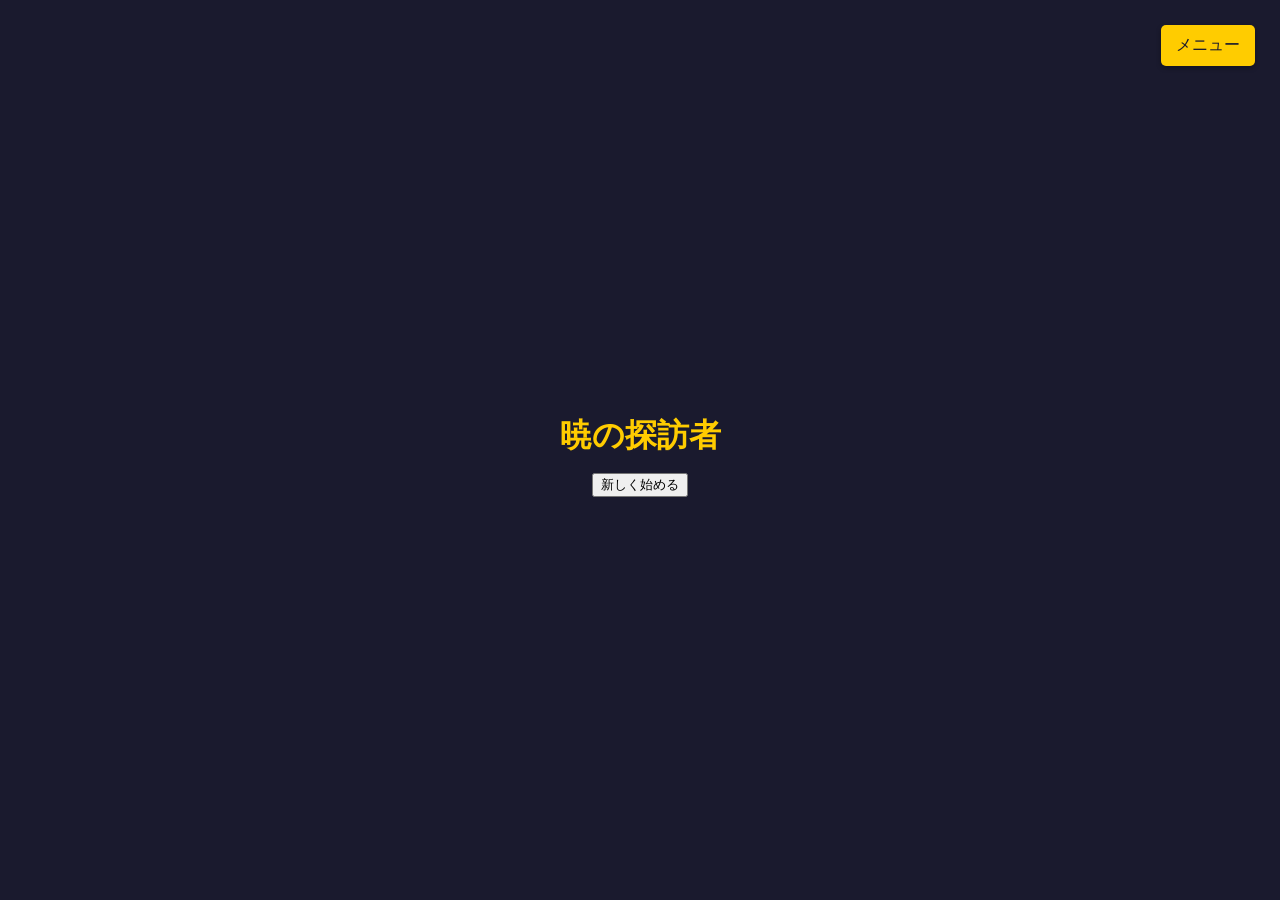
==== debug.html @ acf51908 "init" ====
<!DOCTYPE html>
<html lang="ja">
<head>
    <meta charset="UTF-8">
    <meta name="viewport" content="width=device-width, initial-scale=1.0">
    <title>暁の探訪者</title>
    <link href="https://fonts.googleapis.com/css2?family=Noto+Sans+JP:wght@400;700&display=swap" rel="stylesheet">
    <style>/* style.css */

body {
    font-family: 'Arial', sans-serif;
    background-color: #1a1a2e; /* ダークネイビー */
    color: #e0e0e0; /* 明るいグレー */
    margin: 0;
    display: flex;
    justify-content: center;
    align-items: center;
    min-height: 100vh;
    position: relative;
}

.game-container {
    background-color: #0f0f1a; /* さらに暗いネイビー */
    border: 2px solid #ffcc00; /* ゴールド */
    border-radius: 10px;
    box-shadow: 0 0 20px rgba(255, 204, 0, 0.5); /* ゴールドの光 */
    padding: 20px;
    width: 90%;
    max-width: 800px;
    text-align: center;
    position: relative;
    z-index: 1;
}

h1, h2, h3 {
    color: #ffcc00; /* ゴールド */
    margin-bottom: 15px;
}

p {
    line-height: 1.6;
    margin-bottom: 10px;
}

.button {
    background-color: #ffcc00; /* ゴールド */
    color: #1a1a2e; /* ダークネイビー */
    border: none;
    padding: 10px 20px;
    margin: 5px;
    border-radius: 5px;
    cursor: pointer;
    font-size: 1em;
    transition: background-color 0.3s ease, color 0.3s ease;
}

.button:hover:not(:disabled) {
    background-color: #e6b800; /* 少し暗いゴールド */
}

.button:disabled {
    background-color: #555;
    color: #bbb;
    cursor: not-allowed;
}

input[type="text"],
input[type="number"],
select {
    background-color: #333;
    color: #e0e0e0;
    border: 1px solid #ffcc00;
    padding: 8px;
    margin: 5px;
    border-radius: 4px;
    width: calc(100% - 20px);
    box-sizing: border-box;
}

input[type="number"]::-webkit-inner-spin-button,
input[type="number"]::-webkit-outer-spin-button {
    -webkit-appearance: none;
    margin: 0;
}

input[type="number"] {
    -moz-appearance: textfield;
}

.hidden {
    display: none !important;
}

.game-screen {
    animation: fadeIn 1s ease-in-out;
}

@keyframes fadeIn {
    from { opacity: 0; }
    to { opacity: 1; }
}

/* Title Screen */
#title-screen button {
    display: block;
    width: 60%;
    margin: 10px auto;
}

/* Character Creation Screen */
.allocation-controls {
    display: flex;
    flex-wrap: wrap;
    justify-content: center;
    gap: 10px;
    margin-bottom: 20px;
}

.allocation-item {
    background-color: #2a2a4a;
    border: 1px solid #ffcc00;
    border-radius: 8px;
    padding: 10px;
    width: calc(50% - 20px); /* 2列表示 */
    box-sizing: border-box;
    text-align: left;
}

.allocation-item label {
    display: block;
    margin-bottom: 5px;
    color: #ffcc00;
}

.allocation-item input[type="number"] {
    width: 100%;
}

#remaining-points-container {
    background-color: #2a2a4a;
    border: 1px solid #ffcc00;
    border-radius: 8px;
    padding: 10px;
    margin-top: 15px;
    display: inline-block;
}

#strong-new-game-stats-display {
    background-color: #2a2a4a;
    border: 1px solid #ffcc00;
    border-radius: 8px;
    padding: 15px;
    margin-top: 20px;
    text-align: left;
}

#strong-new-game-stats-display p {
    margin: 5px 0;
}

/* Main Game Screen */
.player-status, .enemy-status {
    background-color: #2a2a4a;
    border: 1px solid #ffcc00;
    border-radius: 8px;
    padding: 10px;
    margin-bottom: 15px;
    text-align: left;
}

.player-status-grid, .enemy-status-grid {
    display: grid;
    grid-template-columns: repeat(auto-fit, minmax(120px, 1fr));
    gap: 10px;
}

.player-status-grid p, .enemy-status-grid p {
    margin: 0;
}

.hp-bar-container {
    background-color: #555;
    border: 1px solid #ffcc00;
    border-radius: 5px;
    height: 20px;
    margin-top: 5px;
    overflow: hidden;
}

.hp-bar-fill {
    height: 100%;
    width: 100%; /* 初期値 */
    background-color: #28a745; /* 緑 */
    transition: width 0.5s ease-in-out;
    display: flex;
    align-items: center;
    justify-content: center;
    color: white;
    font-weight: bold;
    font-size: 0.8em;
}

.hp-bar-fill.low-hp {
    background-color: #dc3545; /* 赤 */
}

#game-message {
    background-color: #0f0f1a;
    border: 1px solid #ffcc00;
    border-radius: 8px;
    padding: 15px;
    min-height: 150px;
    max-height: 300px; /* メッセージエリアの最大高さを設定 */
    overflow-y: auto; /* メッセージが多い場合にスクロール */
    text-align: left;
    margin-bottom: 15px;
    color: #e0e0e0;
}

#game-message p {
    margin: 0 0 5px 0;
}

.game-controls {
    display: flex;
    justify-content: center;
    gap: 10px;
    margin-top: 20px;
}

.choice-button {
    background-color: #4a4a6a; /* 少し明るいネイビー */
    color: #ffcc00;
    border: 1px solid #ffcc00;
    padding: 10px 15px;
    margin: 5px;
    border-radius: 5px;
    cursor: pointer;
    font-size: 0.9em;
    transition: background-color 0.3s ease;
    flex-grow: 1; /* ボタンが均等に広がるように */
    max-width: 48%; /* 2列表示 */
}

.choice-button:hover:not(:disabled) {
    background-color: #6a6a8a;
}

.choice-button.disabled-choice {
    background-color: #333;
    color: #888;
    border-color: #888;
    cursor: not-allowed;
}

#choices-container {
    display: flex;
    flex-wrap: wrap;
    justify-content: center;
    gap: 10px;
    margin-top: 15px;
}

/* Debug Panel */
.debug-panel {
    position: fixed;
    bottom: 0;
    right: 0;
    width: 300px;
    background-color: #0f0f1a;
    border: 1px solid #ffcc00;
    border-bottom: none;
    border-top-left-radius: 10px;
    border-top-right-radius: 10px;
    z-index: 1000;
    box-shadow: 0 -5px 15px rgba(255, 204, 0, 0.3);
}

.debug-panel-header {
    background-color: #ffcc00;
    color: #1a1a2e;
    padding: 10px 15px;
    cursor: pointer;
    display: flex;
    justify-content: space-between;
    align-items: center;
    font-weight: bold;
    border-top-left-radius: 8px;
    border-top-right-radius: 8px;
}

.debug-toggle-icon {
    transition: transform 0.3s ease;
}

.debug-toggle-icon.open {
    transform: rotate(180deg);
}

.debug-panel-content {
    padding: 15px;
    max-height: 400px;
    overflow-y: auto;
}

.debug-panel-content h3 {
    color: #ffcc00;
    margin-top: 10px;
    margin-bottom: 10px;
    font-size: 1.1em;
}

.debug-controls {
    display: flex;
    flex-wrap: wrap;
    gap: 5px;
    margin-bottom: 10px;
}

.debug-controls select,
.debug-controls button {
    flex: 1;
    min-width: 100px;
}

/* Menu Button */
#menu-button {
    position: fixed;
    top: 20px;
    right: 20px;
    background-color: #ffcc00;
    color: #1a1a2e;
    border: none;
    padding: 10px 15px;
    border-radius: 5px;
    cursor: pointer;
    font-size: 1em;
    z-index: 100; /* 他の要素より手前に */
    box-shadow: 0 2px 5px rgba(0, 0, 0, 0.3);
}

/* Modal Styles */
.modal {
    position: fixed;
    z-index: 200; /* Debug Panelより手前に */
    left: 0;
    top: 0;
    width: 100%;
    height: 100%;
    background-color: rgba(0, 0, 0, 0.7); /* 半透明の黒い背景 */
    display: flex;
    justify-content: center;
    align-items: center;
    animation: fadeIn 0.3s ease-out;
}

.modal-content {
    background-color: #0f0f1a;
    border: 2px solid #ffcc00;
    border-radius: 10px;
    box-shadow: 0 0 25px rgba(255, 204, 0, 0.7);
    width: 90%;
    max-width: 700px;
    animation: slideIn 0.3s ease-out;
    display: flex;
    flex-direction: column;
    max-height: 90vh; /* モーダルの最大高さを設定 */
}

@keyframes slideIn {
    from { transform: translateY(-50px); opacity: 0; }
    to { transform: translateY(0); opacity: 1; }
}

.modal-header {
    display: flex;
    justify-content: space-between;
    align-items: center;
    padding: 15px 20px;
    border-bottom: 1px solid #ffcc00;
    background-color: #1a1a2e;
}

.modal-header h2 {
    margin: 0;
    color: #ffcc00;
}

.close-button {
    color: #ffcc00;
    font-size: 2em;
    font-weight: bold;
    cursor: pointer;
    transition: color 0.3s ease;
}

.close-button:hover,
.close-button:focus {
    color: #e6b800;
    text-decoration: none;
}

.modal-tabs {
    display: flex;
    justify-content: center;
    border-bottom: 1px solid #ffcc00;
    background-color: #2a2a4a;
}

.tab-button {
    background-color: transparent;
    color: #e0e0e0;
    border: none;
    padding: 12px 20px;
    cursor: pointer;
    font-size: 1.1em;
    transition: color 0.3s ease, background-color 0.3s ease;
}

.tab-button:hover:not(.active) {
    color: #ffcc00;
    background-color: #3a3a5a;
}

.tab-button.active {
    color: #ffcc00;
    background-color: #1a1a2e;
    border-bottom: 3px solid #ffcc00;
    font-weight: bold;
}

.modal-body {
    padding: 20px;
    flex-grow: 1; /* 残りのスペースを埋める */
    overflow-y: auto; /* タブコンテンツが長い場合にスクロール */
}

.tab-content {
    animation: fadeIn 0.5s ease-in-out;
}

/* Status Tab */
.player-stats-display {
    display: grid;
    grid-template-columns: 1fr 1fr; /* 2列 */
    gap: 10px 20px;
    text-align: left;
}

.player-stats-display p {
    margin: 0;
    padding: 5px 0;
    border-bottom: 1px dashed #4a4a6a;
}

.player-stats-display p:last-child,
.player-stats-display p:nth-last-child(2) { /* 最後の2つの要素のボーダーをなくす */
    border-bottom: none;
}

.player-stats-display span {
    color: #ffcc00;
    font-weight: bold;
}

/* Items Tab & Equipment Tab */
.item-grid, .equipment-slots {
    display: grid;
    grid-template-columns: repeat(auto-fill, minmax(150px, 1fr)); /* 応答性の高いグリッド */
    gap: 15px;
}

.item-card, .equipment-slot {
    background-color: #2a2a4a;
    border: 1px solid #ffcc00;
    border-radius: 8px;
    padding: 10px;
    text-align: center;
    display: flex;
    flex-direction: column;
    justify-content: space-between;
    min-height: 120px;
}

.item-card h4, .equipment-slot h4 {
    color: #ffcc00;
    margin-top: 0;
    margin-bottom: 5px;
}

.item-card p, .equipment-slot p {
    font-size: 0.9em;
    margin-bottom: 5px;
    flex-grow: 1;
}

.item-card .button, .equipment-slot .button {
    width: 80%;
    margin: 5px auto 0;
    padding: 8px 10px;
    font-size: 0.9em;
}

/* Item Discard Modal Specific Styles */
#discard-item-modal .item-card {
    cursor: pointer;
    transition: background-color 0.2s ease;
}

#discard-item-modal .item-card.selected {
    background-color: #4a4a6a; /* 選択されたアイテムの背景色 */
    border-color: #e6b800;
}

#discard-item-modal .modal-body .button {
    margin-top: 20px;
    width: auto;
    padding: 10px 30px;
}

/* Responsive adjustments */
@media (max-width: 600px) {
    .game-container {
        padding: 15px;
    }

    .allocation-item {
        width: 100%; /* 小画面では1列 */
    }

    .choice-button {
        max-width: 100%; /* 小画面では1列 */
    }

    .player-stats-display {
        grid-template-columns: 1fr; /* 小画面では1列 */
    }

    .item-grid, .equipment-slots {
        grid-template-columns: repeat(auto-fill, minmax(120px, 1fr));
    }

    .modal-content {
        width: 95%;
    }
}
</style>
</head>
<body>
<div id="game-container">
    <!-- Title Screen -->
    <div id="title-screen" class="game-screen active">
        <h1>暁の探訪者</h1>
        <button id="new-game-button">新しく始める</button>
        <button id="load-game-button" class="hidden">続きから</button>
        <button id="strong-new-game-button" class="hidden">強くてニューゲーム</button>
    </div>

    <!-- Character Creation Screen -->
    <div id="character-creation-screen" class="game-screen hidden">
        <h2>キャラクター作成</h2>
        <div class="input-group">
            <label for="player-name">キャラクター名:</label>
            <input type="text" id="player-name" value="名もなき探訪者">
        </div>
        <div class="input-group">
            <label>能力値配分 (残りポイント: <span id="remaining-points">34</span>)</label>
            <div class="stat-allocation">
                <label>HP (1pt = +2HP):</label>
                <input type="number" id="hp-allocation" min="5" value="10">
                <span id="display-hp">HP: 20</span>
            </div>
            <div class="stat-allocation">
                <label>攻撃力 (1pt = +1ATK):</label>
                <input type="number" id="attack-allocation" min="3" value="10">
                <span id="display-attack">攻撃力: 10</span>
            </div>
            <div class="stat-allocation">
                <label>速度 (1pt = +1SPD):</label>
                <input type="number" id="speed-allocation" min="3" value="5">
                <span id="display-speed">速度: 5</span>
            </div>
            <div class="stat-allocation">
                <label>知能 (1pt = +1INT):</label>
                <input type="number" id="intel-allocation" min="3" value="3">
                <span id="display-intel">知能: 3</span>
            </div>
            <div class="stat-allocation">
                <label>器用 (1pt = +1DEX):</label>
                <input type="number" id="dex-allocation" min="3" value="3">
                <span id="display-dex">器用: 3</span>
            </div>
            <div class="stat-allocation">
                <label>体格 (1pt = +1SIZ):</label>
                <input type="number" id="size-allocation" min="3" value="3">
                <span id="display-size">体格: 3</span>
            </div>
        </div>

        <!-- 強くてニューゲーム時の表示 (追加) -->
        <div id="strong-new-game-stats-display" class="input-group hidden">
            <h3>引き継ぎ能力値</h3>
            <p>HP: <span id="strong-new-game-hp">0</span></p>
            <p>攻撃力: <span id="strong-new-game-attack">0</span></p>
            <p>アーマー: <span id="strong-new-game-armor">0</span></p>
            <p>速度: <span id="strong-new-game-speed">0</span></p>
            <p>知能: <span id="strong-new-game-intel">0</span></p>
            <p>器用: <span id="strong-new-game-dex">0</span></p>
            <p>体格: <span id="strong-new-game-size">0</span></p>
        </div>
        <button id="start-adventure-button">冒険を始める</button>
    </div>

    <!-- Main Game Screen -->
    <div id="main-game-screen" class="game-screen hidden">
        <div class="player-status">
            <p>名前: <span id="player-display-name"></span></p>
            <div class="hp-bar-container">
                <div class="hp-bar-fill"><span id="player-hp-text"></span></div>
            </div>
        </div>

        <!-- 敵ステータス表示エリア -->
        <div id="enemy-status-area" class="enemy-status hidden">
            <p>敵: <span id="enemy-display-name"></span></p>
            <div class="hp-bar-container">
                <div class="hp-bar-fill enemy-hp-bar-fill"><span id="enemy-hp-text"></span></div>
            </div>
        </div>

        <div id="game-message" class="game-message"></div>

        <div id="choices-container" class="choices-container hidden"></div>

        <div class="game-controls">
            <button id="advance-button" class="button">進む</button>
            <button id="attack-button" class="button hidden">攻撃</button>
            <button id="surrender-button" class="button hidden">降参</button>
        </div>
    </div>

    <!-- Menu Button -->
    <button id="menu-button" class="button">メニュー</button>

    <div id="game-over-screen" class="game-screen hidden">
        <h2>ゲームオーバー</h2>
        <p>あなたの冒険はここで終わった...</p>
        <button id="back-to-title-from-gameover">タイトルへ戻る</button>
    </div>

    <!-- Clear Screen -->
    <div id="clear-screen" class="game-screen hidden">
        <h1>ゲームクリア！</h1>
        <p>あなたは世界の真実を解き明かし、新たな夜明けを迎えました！</p>
        <button id="back-to-title-from-clear" class="button">タイトルに戻る</button>
    </div>

    <!-- Menu Modal -->
    <div id="menu-modal" class="modal hidden">
        <div class="modal-content">
            <div class="modal-header">
                <h2>メニュー</h2>
                <span class="close-button">&times;</span>
            </div>
            <div class="modal-tabs">
                <button class="tab-button active" data-tab="status">ステータス</button>
                <button class="tab-button" data-tab="items">アイテム</button>
                <button class="tab-button" data-tab="equipment">装備</button>
            </div>
            <div class="modal-body">
                <div id="status-tab" class="tab-content active">
                    <!-- ステータス表示エリア -->
                    <div class="player-stats-display">
                        <p>名前: <span id="modal-player-name"></span></p>
                        <p>HP: <span id="modal-player-hp"></span>/<span id="modal-player-max-hp"></span></p>
                        <p>攻撃力: <span id="modal-player-attack"></span></p>
                        <p>防御力: <span id="modal-player-armor"></span></p>
                        <p>速度: <span id="modal-player-speed"></span></p>
                        <p>知能: <span id="modal-player-intel"></span></p>
                        <p>器用: <span id="modal-player-dex"></span></p>
                        <p>体格: <span id="modal-player-size"></span></p>
                        <p>所持金: <span id="modal-player-money"></span>G</p>
                    </div>
                </div>
                <div id="items-tab" class="tab-content hidden">
                    <!-- アイテム表示エリア -->
                    <div class="item-grid">
                        <!-- アイテムはここに動的に追加される -->
                    </div>
                </div>
                <div id="equipment-tab" class="tab-content hidden">
                    <!-- 装備表示エリア -->
                    <div class="equipment-slots">
                        <!-- 装備はここに動的に追加される -->
                    </div>
                </div>
            </div>
        </div>
    </div>

    <!-- Item Discard Modal -->
    <div id="discard-item-modal" class="modal hidden">
        <div class="modal-content">
            <div class="modal-header">
                <h2>アイテムを捨てる</h2>
                <span class="close-button discard-close-button">&times;</span>
            </div>
            <div class="modal-body">
                <p>新しいアイテムを取得するために、どれか一つアイテムを捨ててください。</p>
                <div id="discard-item-list" class="item-grid">
                    <!-- 捨てるアイテムリストはここに動的に追加される -->
                </div>
                <button id="discard-selected-item-button" class="button" disabled>選択したアイテムを捨てる</button>
            </div>
        </div>
    </div>

    <!-- Debug Panel -->
    <div id="debug-panel" class="debug-panel hidden">
        <div class="debug-panel-header" id="debug-panel-toggle">
            <span>デバッグパネル</span>
            <span class="debug-toggle-icon" id="debug-toggle-icon">▼</span>
        </div>
        <div id="debug-panel-content" class="debug-panel-content hidden">
            <h3>イベント強制実行</h3>
            <div class="debug-controls">
                <select id="debug-event-category-select"></select>
                <select id="debug-event-index-select"></select>
                <button id="debug-trigger-event" class="button">イベント実行</button>
            </div>
            <h3>戦闘強制開始</h3>
            <div class="debug-controls">
                <select id="debug-enemy-select"></select>
                <button id="debug-start-combat" class="button">戦闘開始</button>
            </div>
            <h3>アイテム取得</h3>
            <div class="debug-controls">
                <select id="debug-item-select"></select>
                <button id="debug-acquire-item-button" class="button">アイテム取得</button>
            </div>
        </div>
    </div>
</div>

<script>// save.js
// localStorage セーブ・ロード処理

/**
 * ゲームデータをlocalStorageに保存する
 * @param {object} player - プレイヤーデータオブジェクト
 */
function saveGame(player) {
    const data = {
        player: player,
        timestamp: new Date().toISOString(),
        version: "1.0"
    };
    localStorage.setItem("akatsuki_save", JSON.stringify(data));
    console.log("Game saved:", data);
}

/**
 * localStorageからゲームデータをロードする
 * @returns {object|null} ロードされたゲームデータ、またはデータがない場合はnull
 */
function loadGame() {
    const raw = localStorage.getItem("akatsuki_save");
    if (!raw) {
        console.log("No save data found.");
        return null;
    }
    try {
        const data = JSON.parse(raw);
        // セーブデータバージョン確認
        if (data.version !== "1.0") {
            console.warn("Save data version mismatch. Ignoring old save data.");
            return null;
        }
        console.log("Game loaded:", data);
        return data;
    } catch (e) {
        console.error("Failed to parse save data:", e);
        return null;
    }
}

/**
 * localStorageからセーブデータを削除する
 */
function deleteSaveData() {
    localStorage.removeItem("akatsuki_save");
    console.log("Save data deleted.");
}
</script>
<script>// items.js
// アイテムデータ定義

/**
 * @typedef {object} Effect
 * @property {string} type - 効果のタイプ (例: "heal", "stat_change")
 * @property {number} [value] - 効果量（固定値の場合）
 * @property {string} [stat] - 変更するステータス名（stat_changeの場合）
 * @property {number} [min] - 効果量の最小値（ランダム値の場合）
 * @property {number} [max] - 効果量の最大値（ランダム値の場合）
 * @property {number} [rate] - 割合（rate_referenceと併用）
 * @property {string} [rate_reference] - 割合の参照元ステータス（rateと併用）
 * @property {string} [text] - 効果メッセージ（個別のメッセージが必要な場合）
 */

/**
 * @typedef {object} Item
 * @property {string} id - アイテムID
 * @property {string} name - アイテム名
 * @property {string} description - アイテム説明文
 * @property {"consumable" | "equipment"} category - アイテムカテゴリ
 * @property {number} price - 価格
 * @property {Effect[] | null} effects - 使用効果配列（消費アイテム用）
 * @property {number} uses - 使用可能回数（消費アイテム。装備は0）
 * @property {object | null} stat_modifier - 増減ステータス（例: { attack: +5, armor: +2 }）
 * @property {"weapon" | "armor" | "shield" | "accessory" | null} equip_type - 装備種別
 */

/**
 * @type {Item[]}
 */
const ITEMS = [
    // 消費アイテム
    {
        id: "potion_of_decay",
        name: "朽ちた回復薬",
        description: "古びた瓶に入った、不気味な色合いの薬。飲むとわずかに活力が戻る。",
        category: "consumable",
        price: 50,
        effects: [
            { type: "heal", value: 10, text: "朽ちた回復薬を飲んだ。10 HP回復した！" }
        ],
        uses: 1,
        stat_modifier: null,
        equip_type: null
    },
    {
        id: "elixir_of_shadow",
        name: "影の秘薬",
        description: "闇の奥底から抽出された、禍々しい輝きを放つ秘薬。一時的に力が漲る。",
        category: "consumable",
        price: 100,
        effects: [
            { type: "stat_change", stat: "attack", value: 5, text: "影の秘薬を飲んだ。攻撃力が5上昇した！" }
        ],
        uses: 1,
        stat_modifier: null,
        equip_type: null
    },
    {
        id: "scroll_of_oblivion",
        name: "忘却の巻物",
        description: "古の呪文が記された巻物。使用すると、過去の記憶が薄れる代わりに精神が研ぎ澄まされる。",
        category: "consumable",
        price: 75,
        effects: [
            { type: "stat_change", stat: "intel", value: 3, text: "忘却の巻物を使った。知能が3上昇した！" }
        ],
        uses: 1,
        stat_modifier: null,
        equip_type: null
    },
    // 装備アイテム
    {
        id: "cursed_dagger",
        name: "呪われた短剣",
        description: "血に塗れた刃を持つ短剣。装備すると攻撃力が増すが、常に微かな悪寒がつきまとう。",
        category: "equipment",
        price: 150,
        effects: null,
        uses: 0,
        stat_modifier: { attack: 5 },
        equip_type: "weapon"
    },
    {
        id: "chainmail_of_the_undead",
        name: "亡者の鎖帷子",
        description: "死者の骨と錆びた鎖で編まれた鎖帷子。身につけると防御力が増すが、重く動きを鈍らせる。",
        category: "equipment",
        price: 200,
        effects: null,
        uses: 0,
        stat_modifier: { armor: 3, speed: -1 }, // 防御力+3、速度-1
        equip_type: "armor"
    },
    {
        id: "ring_of_the_ancients",
        name: "古き者の指輪",
        description: "古代の魔術師が身につけていたとされる指輪。知性を高める力がある。",
        category: "equipment",
        price: 120,
        effects: null,
        uses: 0,
        stat_modifier: { intel: 2 },
        equip_type: "accessory"
    }
];

// グローバルスコープにITEMSを公開
window.ITEMS = ITEMS;</script>
<script>// events.js
// イベントデータ配列（100マス分）

/**
 * @typedef {object} Enemy
 * @property {string} name
 * @property {number} hp
 * @property {number} attack
 * @property {string} description
 * @property {boolean} isBoss
 * @property {number} armor
 * @property {number} speed
 * @property {number} intel
 * @property {number} dex
 * @property {number} size
 * @property {number} money // 撃破時にプレイヤーが獲得するお金
 */

/**
 * heal、damage、stat_changeイベントは効果量の指定として次のいずれかを実装すること
 * value=固定値
 * min, max=ランダム値
 * rate,rate_reference=能力の割合値
 * @typedef {object} Effect
 * @property {string} type - "heal" | "damage" | "stat_change" | "acquire_item"
 * @property {number} value
 * @property {number} min
 * @property {number} max
 * @property {number} rate
 * @property {string} rate_reference - "maxHp" | "hp" | "attack" | "armor" | "speed" | "intel" | "dex" | "size"
 * @property {string} item_id
 */

/**
 * @typedef {object} EventCell
 * @property {number} id
 * @property {string} type - "normal" | "benefit" | "danger" | "milestone" | "boss"
 * @property {string} title
 * @property {string} text
 * @property {array<Effect> | null} effects
 * @property {Enemy | null} enemy
 * @property {boolean} isMilestone
 * @property {Array<Choice> | null} choices // 選択肢
 */

/**
 * @typedef {object} Choice // 選択肢の型定義
 * @property {string} text
 * @property {string} outcomeText
 * @property {array<Effect> | null} effects
 * @property {Enemy | null} enemy
 * @property {next | null} next
 */

window.NORMAL_EVENTS = [
    {
        title: "静かな森",
        text: "木々の間を縫うように進む。鳥のさえずりが聞こえるが、他には何も起こらない。ただ静寂がそこにあるだけだ。",
        choices: [
            {
                text: "森の奥を探索する",
                outcomeText: "森の奥深くへと足を踏み入れた。小さな薬草を見つけ、体力が少し回復した。",
                effects: [{ type: "heal", value: 5 }],
                enemy: null,
                next: null
            },
            {
                text: "大地を踏みしめる",
                outcomeText: "巨体を生かして力いっぱい大地を踏みしめた。周囲の期から見慣れない果実が落ちてきた。あなたはそれを口にした。",
                condition: { stat: "size", operator: "gte", value: 10 },
                effects: [{ type: "stat_change", value: 2, stat: "armor", text: "あなたの体は硬くなった。" }],
                enemy: null,
                next: null
            },
            {
                text: "来た道を戻る",
                outcomeText: "来た道を慎重に戻った。特に何も起こらなかった。",
                effects: null,
                enemy: null,
                next: null
            }
        ]
    },
    { title: "古びた道", text: "苔むした石畳の道が続く。かつて多くの者が行き交ったであろう痕跡が、今はただ静かに横たわっている。" },
    { title: "風の囁き", text: "どこからともなく風が吹き抜け、耳元で何かを囁くように通り過ぎていく。その声は、遠い過去の記憶を呼び覚ますようだ。" },
    { title: "薄暗い洞窟", text: "入り口は狭いが、奥へと続く洞窟を見つけた。中を覗き込むが、暗闇が全てを覆い隠している。" },
    { title: "朽ちた標識", text: "道端に朽ちた木製の標識が立っている。文字は風化して読めないが、かつては旅人を導いたのだろう。" },
    { title: "霧の谷", text: "深い霧が立ち込める谷に差し掛かった。視界は悪く、足元を慎重に進む必要がある。何が潜んでいるか分からない。" },
    { title: "忘れられた泉", text: "ひっそりと湧き出る泉を見つけた。水面は静かで、周囲の景色を鏡のように映し出している。誰も訪れない場所のようだ。" },
    { title: "奇妙な足跡", text: "地面に奇妙な足跡が残されている。獣のものとも、人のものとも違う。未知の存在がこの地を歩いたのだろうか。" },
    { title: "沈黙の遺跡", text: "草木に覆われた古代の遺跡が姿を現す。かつての繁栄を物語るかのように、巨大な石柱が空を突いている。" },
    { title: "遠い雷鳴", text: "遠くの空で雷鳴が轟く。しかし、雨の気配はなく、ただ音が響くだけだ。不穏な予感がする。" },
    {
        title: "謎の祭壇",
        text: "古びた祭壇を見つけた。何かの儀式に使われたようだが、今は静かに佇んでいる。触れてみるか？",
        choices: [
            {
                text: "祭壇に触れる",
                outcomeText: "祭壇に触れると、不思議な力が体に流れ込んできた。",
                effects: [{
                    type: "dice_check",
                    success_threshold: 4, // 4以上で成功
                    success_effect: { type: "stat_change", value: 2, stat: "attack", text: "あなたの体に力がみなぎった。" },
                    fail_effect: { type: "damage", value: 5, text: "あなたは暴走した力によって傷ついた。" }
                }],
                next: null
            },
            {
                text: "触れずに立ち去る",
                outcomeText: "祭壇には触れず、そのまま立ち去った。何も起こらなかった。",
                effects: null,
                next: null
            }
        ]
    }
];

window.BENEFIT_EVENTS = [
    { title: "癒しの光", text: "空から柔らかな光が降り注ぎ、疲れた体を癒していく。傷が少しだけ和らいだ気がする。", effects: [{ type: "heal", value: 5 }] },
    { title: "不思議な果実", text: "見慣れない木に、輝く果実が実っていた。一口食べると、力が湧いてくるのを感じる。", effects: [{ type: "heal", value: 12 }, {type: "stat_change", stat: "intel", value: 1 }] },
    { title: "隠された薬草", text: "足元に珍しい薬草を見つけた。煎じて飲むと、体の奥から活力が蘇る。", effects: [{ type: "heal", rate: 1, rate_reference: "maxHp" }] },
    { title: "古の加護", text: "朽ちた祭壇に触れると、温かい力が流れ込んできた。速度が増したようだ。", effects: [{ type: "stat_change", stat: "speed", value: 1 }] },
    { title: "鍛冶屋の忘れ物", text: "道端に落ちていた古びた砥石を拾った。武器を研ぐと切れ味が増した。", effects: [{ type: "stat_change", stat: "attack", value: 1 }] },
    { title: "精霊の贈り物", text: "森の奥で精霊と出会った。彼らはあなたに力を分け与え、攻撃の威力を高めてくれた。", effects: [{ type: "stat_change", stat: "attack", value: 2 }] },
    { title: "消費アイテムゲット", text: "ポーションゲットだ。", effects: [{ type: "acquire_item", item_id: "potion_of_decay" }] },
    { title: "装備アイテムゲット", text: "鎧ゲットだ。", effects: [{ type: "acquire_item", item_id: "chainmail_of_the_undead" }] }
];

window.DANGER_EVENTS = [
    { title: "野獣の襲撃", text: "茂みから飢えた野獣が飛び出してきた！警戒を怠った代償を払う時だ。", enemy: { name: "飢えた野獣", hp: 15, attack: 3, description: "鋭い爪と牙を持つ、獰猛な獣だ。", isBoss: false, armor: 0, speed: 5, intel: 1 , dex: 1 , size: 1, money: 10 } },
    { title: "盗賊の待ち伏せ", text: "人気のない道で、盗賊の一団が待ち伏せていた。彼らはあなたの持ち物を狙っている。", enemy: { name: "ならず者の盗賊", hp: 20, attack: 4, description: "数の利を活かそうとする、卑劣な盗賊だ。", isBoss: false, armor: 1, speed: 6, intel: 1 , dex: 1 , size: 1, money: 20 } },
    { title: "毒沼", text: "足を踏み入れた場所は、毒々しい沼地だった。体に痺れが走り、体力が奪われる。", effects: [{ type: "damage", value: 5 }] },
    {
        title: "底なし沼",
        text: "あなたは底のない沼に足を取られてしまった",
        choices: [
            {
                text: "もがく",
                outcomeText: "もがいて抜け出そうとした。",
                effects: [{ type: "damage", rate: 0.05, rate_reference: "maxHp" }],
                next: {
                    type: "random_branch",
                    branches: [
                        { probability: 0.3, event: { title: "底なし沼", text: "なんとか抜け出せた。"} },
                        { probability: 0.7, event: "SELF" }
                    ]
                }
            }
        ]
    },
    { title: "落石", text: "頭上から突然、大きな岩が落ちてきた！間一髪で避けたが、かすり傷を負ってしまった。", effects: [{ type: "damage", min: 3, max: 8 }] },
    { title: "呪われた像", text: "不気味な像に近づくと、邪悪なオーラに包まれた。体が重くなり、力が抜けていく。", effects: [{ type: "damage", value: 12 }] },
    { title: "彷徨う亡霊", text: "夜の帳が下りる頃、彷徨う亡霊と遭遇した。その冷たい視線があなたを貫く。", enemy: { name: "彷徨う亡霊", hp: 25, attack: 5, description: "実体のない、怨念の塊だ。", isBoss: false, armor: 0, speed: 7, intel: 1 , dex: 1 , size: 1, money: 30 } }
];

window.MILESTONE_EVENTS_DATA = {
    20: {
        title: "廃墟の番人",
        text: "荒れ果てた廃墟の奥深く、巨大な番人が立ちはだかる。その目は、侵入者を決して許さないと告げている。",
        enemy: { name: "廃墟の番人", hp: 20, attack: 5, description: "第一章の終幕を告げる、古の守護者だ。", isBoss: true, armor: 2, speed: 4, intel: 1 , dex: 1 , size: 1, money: 50 },
        type: "milestone"
    },
    50: {
        title: "森の守護者",
        text: "鬱蒼とした森の中心で、自然の怒りを体現する守護者が現れた。その威圧感は、大地を震わせる。",
        enemy: { name: "森の守護者", hp: 35, attack: 7, description: "中盤の山場、森の均衡を守る存在だ。", isBoss: true, armor: 3, speed: 6, intel: 1 , dex: 1 , size: 1, money: 100 },
        type: "milestone"
    },
    80: {
        title: "影の使者",
        text: "闇が深まる洞窟の最深部、影から現れた使者があなたを待ち受ける。その存在は、世界の終焉を予感させる。",
        enemy: { name: "影の使者", hp: 50, attack: 10, description: "終盤への入り口、闇の力を操る者だ。", isBoss: true, armor: 5, speed: 8, intel: 1 , dex: 1 , size: 1, money: 200 },
        type: "milestone"
    },
    100: {
        title: "暁の番人",
        text: "旅の終着点、世界の夜明けを司る番人が、その巨大な姿を現した。全ての運命が、この一戦に懸かっている。",
        enemy: { name: "暁の番人", hp: 80, attack: 14, description: "最終ボス、世界の運命を握る存在だ。", isBoss: true, armor: 7, speed: 10, intel: 1 , dex: 1 , size: 1, money: 500 },
        type: "boss"
    }
};

/**
 * ランダムなイベントを生成するヘルパー関数
 * @param {number} id - マスID
 * @returns {{event: EventCell, category: string, index: number}} - 生成されたイベント、カテゴリ、インデックス
 */
function generateRandomEvent(id) {
    const rand = Math.random();
    let eventData;
    let type;
    let index;

    if (rand < 0.5) { // 50% normal
        index = Math.floor(Math.random() * window.NORMAL_EVENTS.length);
        eventData = window.NORMAL_EVENTS[index];
        type = "NORMAL"; // カテゴリ名を文字列で保存
    } else if (rand < 0.7) { // 20% benefit
        index = Math.floor(Math.random() * window.BENEFIT_EVENTS.length);
        eventData = window.BENEFIT_EVENTS[index];
        type = "BENEFIT"; // カテゴリ名を文字列で保存
    } else { // 20% danger
        index = Math.floor(Math.random() * window.DANGER_EVENTS.length);
        eventData = window.DANGER_EVENTS[index];
        type = "DANGER"; // カテゴリ名を文字列で保存
    }

    const event = {
        id: id,
        type: type.toLowerCase(), // EventCellのtypeは小文字
        title: eventData.title,
        text: eventData.text,
        effects: eventData.effects || null,
        enemy: eventData.enemy ? JSON.parse(JSON.stringify(eventData.enemy)) : null, // 敵データはディープコピー
        isMilestone: false,
        choices: eventData.choices || null,
        // セーブ用にカテゴリとインデックスをEventCell自体にも含める
        eventCategory: type,
        eventIndex: index
    };

    return { event: event, category: type, index: index };
}

window.EVENTS = [];
for (let i = 0; i <= 100; i++) {
    if (window.MILESTONE_EVENTS_DATA[i]) {
        const milestone = window.MILESTONE_EVENTS_DATA[i];
        window.EVENTS.push({
            id: i,
            type: milestone.type,
            title: milestone.title,
            text: milestone.text,
            effects: null, // マイルストーンは効果なし、戦闘のみ
            enemy: JSON.parse(JSON.stringify(milestone.enemy)), // 敵データはディープコピー
            isMilestone: true,
            choices: milestone.choices || null, // 現状ないけど一応
            eventCategory: "MILESTONE", // マイルストーンイベントのカテゴリ
            eventIndex: Object.keys(window.MILESTONE_EVENTS_DATA).indexOf(String(i)) // マイルストーンイベントのインデックス
        });
    } else {
        const randomEventResult = generateRandomEvent(i);
        window.EVENTS.push(randomEventResult.event);
    }
}

// マス0は常にノーマルイベント（スタート地点）
window.EVENTS[0] = {
    id: 0,
    type: "normal",
    title: "旅の始まり",
    text: "あなたは暁の探訪者として、未知の世界へと足を踏み入れた。ここから、あなたの壮大な物語が始まる。",
    effects: null,
    enemy: null,
    isMilestone: false,
    choices: null,
    eventCategory: "NORMAL", // スタートイベントのカテゴリ
    eventIndex: 0 // スタートイベントのインデックス (NORMAL_EVENTSの最初の要素を想定)
};

console.log("EVENTS array generated with 101 elements (0-100).");

</script>
<script>// game.js
// ゲームロジック・状態管理・メインループ

// ============================================================================
// 1. グローバル変数とDOM要素
// ============================================================================

/**
 * @typedef {object} Effect
 * @property {string} type - 効果のタイプ (例: "heal", "stat_change")
 * @property {number} [value] - 効果量（固定値の場合）
 * @property {string} [stat] - 変更するステータス名（stat_changeの場合）
 * @property {number} [min] - 効果量の最小値（ランダム値の場合）
 * @property {number} [max] - 効果量の最大値（ランダム値の場合）
 * @property {number} [rate] - 割合（rate_referenceと併用）
 * @property {string} [rate_reference] - 割合の参照元ステータス（rateと併用）
 * @property {string} [text] - 効果メッセージ（個別のメッセージが必要な場合）
 * @property {string} [itemId] - 取得するアイテムのID（acquire_itemの場合）
 */

/**
 * @typedef {object} Item
 * @property {string} id - アイテムID
 * @property {string} name - アイテム名
 * @property {string} description - アイテム説明文
 * @property {"consumable" | "equipment"} category - アイテムカテゴリ
 * @property {number} price - 価格
 * @property {Effect[] | null} effects - 使用効果配列（消費アイテム用）
 * @property {number} uses - 使用可能回数（消費アイテム。装備は0）
 * @property {object | null} stat_modifier - 増減ステータス（例: { attack: +5, armor: +2 }）
 * @property {"weapon" | "armor" | "shield" | "accessory" | null} equip_type - 装備種別
 */

let player = {
    name: "",
    hp: 0,
    maxHp: 0,
    attack: 0,
    position: 0,
    isGameOver: false,
    isCleared: false,
    currentEventCompleted: false, // 現在のマスでのイベントが完了したか
    savedEventCategory: null, // セーブされたイベントのカテゴリ
    savedEventIndex: null,    // セーブされたイベントのインデックス
    armor: 0,
    speed: 0,
    intel: 0,
    dex: 0,
    size: 0,
    money: 0,
    item_slot: [],       // 最大20
    equipment_slot: []  // 最大5
};

let currentEnemy = null;
let isCombatActive = false;

// DOM Elements
const titleScreen = document.getElementById("title-screen");
const newGameButton = document.getElementById("new-game-button");
const loadGameButton = document.getElementById("load-game-button");
const strongNewGameButton = document.getElementById("strong-new-game-button");

const characterCreationScreen = document.getElementById("character-creation-screen");
const playerNameInput = document.getElementById("player-name");
const hpAllocationInput = document.getElementById("hp-allocation");
const attackAllocationInput = document.getElementById("attack-allocation");
const remainingPointsSpan = document.getElementById("remaining-points");
const displayHpSpan = document.getElementById("display-hp");
const displayAttackSpan = document.getElementById("display-attack");
const speedAllocationInput = document.getElementById("speed-allocation");
const intelAllocationInput = document.getElementById("intel-allocation");
const dexAllocationInput = document.getElementById("dex-allocation");
const sizeAllocationInput = document.getElementById("size-allocation");
const displaySpeedSpan = document.getElementById("display-speed");
const displayIntelSpan = document.getElementById("display-intel");
const displayDexSpan = document.getElementById("display-dex");
const displaySizeSpan = document.getElementById("display-size");
const startAdventureButton = document.getElementById("start-adventure-button");

// 強くてニューゲーム用の表示要素
const strongNewGameStatsDisplay = document.getElementById("strong-new-game-stats-display");
const strongNewGameHpDisplay = document.getElementById("strong-new-game-hp");
const strongNewGameAttackDisplay = document.getElementById("strong-new-game-attack");
const strongNewGameArmorDisplay = document.getElementById("strong-new-game-armor");
const strongNewGameSpeedDisplay = document.getElementById("strong-new-game-speed");
const strongNewGameIntelDisplay = document.getElementById("strong-new-game-intel");
const strongNewGameDexDisplay = document.getElementById("strong-new-game-dex");
const strongNewGameSizeDisplay = document.getElementById("strong-new-game-size");

const mainGameScreen = document.getElementById("main-game-screen");
const currentPositionSpan = document.getElementById("current-position");
const playerDisplayName = document.getElementById("player-display-name");
const playerHpText = document.getElementById("player-hp-text");
const playerAttackSpan = document.getElementById("player-attack");
const playerArmorSpan = document.getElementById("player-armor");
const playerSpeedSpan = document.getElementById("player-speed");
const playerIntelSpan = document.getElementById("player-intel");
const playerDexSpan = document.getElementById("player-dex");
const playerSizeSpan = document.getElementById("player-size");
const hpBarFill = document.querySelector(".hp-bar-fill");
const gameMessage = document.getElementById("game-message");
const choicesContainer = document.getElementById("choices-container");
const advanceButton = document.getElementById("advance-button");
const attackButton = document.getElementById("attack-button");
const surrenderButton = document.getElementById("surrender-button");
const menuButton = document.getElementById("menu-button"); // 追加

// アイテム破棄モーダル用DOM要素
const discardItemModal = document.getElementById("discard-item-modal");
const discardCloseButton = document.querySelector(".discard-close-button");
const discardItemList = document.getElementById("discard-item-list");
const discardSelectedItemButton = document.getElementById("discard-selected-item-button");

let selectedItemToDiscardIndex = -1; // 破棄するアイテムのインデックス
let itemToAcquireAfterDiscard = null; // 破棄後に取得するアイテム

// 敵HP表示用DOM要素
const enemyStatusArea = document.getElementById("enemy-status-area");
const enemyDisplayName = document.getElementById("enemy-display-name");
const enemyHpBarFill = document.querySelector(".enemy-hp-bar-fill");
const enemyHpText = document.getElementById("enemy-hp-text");

const gameOverScreen = document.getElementById("game-over-screen");
const backToTitleFromGameOverButton = document.getElementById("back-to-title-from-gameover");

const clearScreen = document.getElementById("clear-screen");

// Debug Elements
const debugPanel = document.getElementById("debug-panel");
const debugPanelToggle = document.getElementById("debug-panel-toggle");
const debugPanelContent = document.getElementById("debug-panel-content");
const debugToggleIcon = document.getElementById("debug-toggle-icon");
const debugEventCategorySelect = document.getElementById("debug-event-category-select");
const debugEventIndexSelect = document.getElementById("debug-event-index-select");
const debugTriggerEventButton = document.getElementById("debug-trigger-event");
const debugEnemySelect = document.getElementById("debug-enemy-select");
const debugItemSelect = document.getElementById("debug-item-select");
const debugAcquireItemButton = document.getElementById("debug-acquire-item-button");

/**
 * デバッグ: 指定したイベントを強制的に発生させる
 * @param {string} eventCategory - イベントのカテゴリ (例: "NORMAL", "BENEFIT", "DANGER", "MILESTONE")
 * @param {number} eventIndex - カテゴリ内のイベントのインデックス
 */
function debugTriggerEvent(eventCategory, eventIndex) {
    let eventData = null;
    let eventId = player.position;

    switch (eventCategory) {
        case "NORMAL":
            if (NORMAL_EVENTS[eventIndex]) {
                eventData = { ...NORMAL_EVENTS[eventIndex], type: "normal" };
            }
            break;
        case "BENEFIT":
            if (BENEFIT_EVENTS[eventIndex]) {
                eventData = { ...BENEFIT_EVENTS[eventIndex], type: "benefit" };
            }
            break;
        case "DANGER":
            if (DANGER_EVENTS[eventIndex]) {
                eventData = { ...DANGER_EVENTS[eventIndex], type: "danger" };
            }
            break;
        case "MILESTONE":
            // MILESTONE_EVENTS_DATAはオブジェクトなので、キーでアクセス
            const milestoneKeys = Object.keys(MILESTONE_EVENTS_DATA);
            if (milestoneKeys[eventIndex]) {
                const key = milestoneKeys[eventIndex];
                eventData = { ...MILESTONE_EVENTS_DATA[key], type: "milestone" };
                eventId = parseInt(key); // マイルストーンイベントはIDをそのマイルストーンのマスに設定
            }
            break;
    }

    if (eventData) {
        // イベントIDを現在のプレイヤー位置に設定
        const triggeredEvent = {
            id: eventId,
            type: eventData.type,
            title: eventData.title,
            text: eventData.text,
            effects: eventData.effects || null,
            enemy: eventData.enemy ? JSON.parse(JSON.stringify(eventData.enemy)) : null,
            isMilestone: eventData.type === "milestone",
            choices: eventData.choices || null
        };
        displayMessage(`デバッグ: イベント「${triggeredEvent.title}」を強制実行します！`, false);
        displayCurrentEvent(triggeredEvent);
        player.position = eventId; // プレイヤー位置も更新
        updatePlayerStatus();
        saveGame(player);
    } else {
        displayMessage("デバッグ: 指定されたイベントが見つかりませんでした。", false);
    }
}

/**
 * デバッグ: アイテム選択ドロップダウンを初期化する
 */
function populateDebugItemSelect() {
    debugItemSelect.innerHTML = ''; // Clear existing options
    window.ITEMS.forEach(item => {
        const option = document.createElement("option");
        option.value = item.id;
        option.textContent = `${item.name} (${item.id})`;
        debugItemSelect.appendChild(option);
    });
}

/**
 * デバッグ: 選択されたアイテムをプレイヤーに付与する
 */
async function debugAcquireItem() {
    const selectedItemId = debugItemSelect.value;
    if (selectedItemId) {
        const itemToGive = getItemById(selectedItemId);
        if (itemToGive) {
            await acquireItem(itemToGive);
            displayMessage(`デバッグ: ${itemToGive.name} を取得しました！`, false);
            saveGame(player); // アイテム取得後にセーブ
        } else {
            displayMessage("デバッグ: 指定されたアイテムが見つかりませんでした。", false);
        }
    } else {
        displayMessage("デバッグ: アイテムを選択してください。", false);
    }
}

const debugStartCombatButton = document.getElementById("debug-start-combat");
const backToTitleFromClearButton = document.getElementById("back-to-title-from-clear");

// ============================================================================
// 2. 画面管理
// ============================================================================
/**
 * 全てのゲーム画面を非表示にし、指定された画面を表示する
 * @param {HTMLElement} screenToShow - 表示する画面のDOM要素
 */
function showScreen(screenToShow) {
    const screens = [titleScreen, characterCreationScreen, mainGameScreen, gameOverScreen, clearScreen];
    screens.forEach(screen => screen.classList.add("hidden"));
    screenToShow.classList.remove("hidden");
    screenToShow.classList.add("active");
}

/**
 * ゲームUIの状態をリセットする (ボタンの有効/無効、表示/非表示など)
 */
function resetGameUI() {
    isCombatActive = false;
    currentEnemy = null;
    advanceButton.disabled = false;
    advanceButton.classList.remove("hidden");
    attackButton.disabled = false;
    attackButton.classList.add("hidden");
    enemyStatusArea.classList.add("hidden");
    gameMessage.innerHTML = "";
    choicesContainer.innerHTML = '';
    choicesContainer.classList.add("hidden");
    surrenderButton.classList.add("hidden");
}

/**
 * タイトル画面を表示する
 */
function showTitleScreen() {
    resetGameUI();
    showScreen(titleScreen);
    const savedData = loadGame();

    // ボタンを初期状態に戻す
    loadGameButton.classList.add("hidden");
    strongNewGameButton.classList.add("hidden");

    if (savedData) {
        // セーブデータが存在する場合
        if (savedData.player.isGameOver || savedData.player.isCleared) {
            // ゲームオーバーまたはクリア済みのセーブデータがある場合
            strongNewGameButton.classList.remove("hidden");
        } else {
            // 進行中のセーブデータがある場合
            loadGameButton.classList.remove("hidden");
        }
    }
}

/**
 * キャラクター作成画面を表示する
 * @param {boolean} isStrongNewGame - 強くてニューゲームかどうか (変更)
 * @param {number} inheritedMaxHp - 強くてニューゲームの場合に引き継ぐ最大HP
 * @param {number} inheritedAttack - 強くてニューゲームの場合に引き継ぐ攻撃力
 * @param {number} inheritedArmor - 強くてニューゲームの場合に引き継ぐアーマー
 * @param {number} inheritedSpeed - 強くてニューゲームの場合に引き継ぐ速度
 * @param {number} inheritedIntel - 強くてニューゲームの場合に引き継ぐ知能
 * @param {number} inheritedDex - 強くてニューゲームの場合に引き継ぐ器用
 * @param {number} inheritedSize - 強くてニューゲームの場合に引き継ぐ体格
 */
function showCharacterCreationScreen(isStrongNewGame = false, inheritedMaxHp = 0, inheritedAttack = 0, inheritedArmor = 0, inheritedSpeed = 0, inheritedIntel = 0, inheritedDex = 0, inheritedSize = 0) { // 変更
    resetGameUI();
    showScreen(characterCreationScreen);

    if (isStrongNewGame) {
        // 強くてニューゲームの場合
        hpAllocationInput.classList.add("hidden");
        attackAllocationInput.classList.add("hidden");
        speedAllocationInput.classList.add("hidden");
        intelAllocationInput.classList.add("hidden");
        dexAllocationInput.classList.add("hidden");
        sizeAllocationInput.classList.add("hidden");
        remainingPointsSpan.parentElement.classList.add("hidden");

        strongNewGameStatsDisplay.classList.remove("hidden");
        strongNewGameHpDisplay.textContent = inheritedMaxHp;
        strongNewGameAttackDisplay.textContent = inheritedAttack;
        strongNewGameArmorDisplay.textContent = inheritedArmor;
        strongNewGameSpeedDisplay.textContent = inheritedSpeed;
        strongNewGameIntelDisplay.textContent = inheritedIntel;
        strongNewGameDexDisplay.textContent = inheritedDex;
        strongNewGameSizeDisplay.textContent = inheritedSize;

        // 名前入力以外は無効化
        playerNameInput.value = "名もなき探訪者";
        playerNameInput.disabled = false;
        startAdventureButton.disabled = false; // 名前入力のみなので常に有効
    } else {
        // 通常の新規ゲームの場合
        hpAllocationInput.classList.remove("hidden");
        attackAllocationInput.classList.remove("hidden");
        speedAllocationInput.classList.remove("hidden");
        intelAllocationInput.classList.remove("hidden");
        dexAllocationInput.classList.remove("hidden");
        sizeAllocationInput.classList.remove("hidden");
        remainingPointsSpan.parentElement.classList.remove("hidden");
        strongNewGameStatsDisplay.classList.add("hidden");

        // 初期値を設定
        playerNameInput.value = "名もなき探訪者";
        hpAllocationInput.value = 10;
        attackAllocationInput.value = 10;
        speedAllocationInput.value = 5;
        intelAllocationInput.value = 3;
        dexAllocationInput.value = 3;
        sizeAllocationInput.value = 3;
        updateAllocationDisplay();
    }
}

/**
 * メインゲーム画面を表示する
 */
function showMainGameScreen() {
    resetGameUI();
    showScreen(mainGameScreen);
    updateUI();
    //populateDebugEnemySelect(); // デバッグ用敵選択を初期化
    //populateDebugEventSelects(); // デバッグイベント選択を初期化
    populateDebugItemSelect(); // デバッグ用アイテム選択を初期化

    // ロード時にイベントが未完了だった場合の処理
    if (!player.currentEventCompleted && player.savedEventCategory && player.savedEventIndex !== null) {
        const event = getEventFromSavedData(player.savedEventCategory, player.savedEventIndex);
        if (event) {
            displayCurrentEvent(event);
        } else {
            console.error("Saved event not found:", player.savedEventCategory, player.savedEventIndex);
            // フォールバックとして、現在の位置のイベントを再生成するか、エラーメッセージを表示する
            // 今回はエラーメッセージを表示し、進むボタンを有効にする
            displayMessage("セーブされたイベントが見つかりませんでした。先に進んでください。", false);
            advanceButton.disabled = false;
            advanceButton.classList.remove("hidden");
            player.currentEventCompleted = true; // イベントが見つからない場合は完了とみなす
        }
    } else if (!player.currentEventCompleted) {
        // savedEventCategoryやsavedEventIndexがない場合（古いセーブデータなど）
        // またはマス0でイベントが未完了の場合
        const event = EVENTS[player.position];
        displayCurrentEvent(event);
    }
}

/**
 * 保存されたカテゴリとインデックスからイベントオブジェクトを再構築する
 * @param {string} category - イベントカテゴリ (例: "NORMAL", "BENEFIT", "DANGER", "MILESTONE")
 * @param {number} index - カテゴリ内のイベントのインデックス
 * @returns {object|null} 再構築されたEventCellオブジェクト、または見つからない場合はnull
 */
function getEventFromSavedData(category, index) {
    let eventData = null;
    let eventType = category.toLowerCase(); // EventCellのtypeは小文字

    switch (category) {
        case "NORMAL":
            if (window.NORMAL_EVENTS[index]) {
                eventData = window.NORMAL_EVENTS[index];
            }
            break;
        case "BENEFIT":
            if (window.BENEFIT_EVENTS[index]) {
                eventData = window.BENEFIT_EVENTS[index];
            }
            break;
        case "DANGER":
            if (window.DANGER_EVENTS[index]) {
                eventData = window.DANGER_EVENTS[index];
            }
            break;
        case "MILESTONE":
            const milestoneKeys = Object.keys(window.MILESTONE_EVENTS_DATA);
            if (milestoneKeys[index]) {
                const key = milestoneKeys[index];
                eventData = window.MILESTONE_EVENTS_DATA[key];
                eventType = "milestone"; // マイルストーンイベントのtypeは"milestone"
            }
            break;
    }

    if (eventData) {
        return {
            id: player.position, // 現在のプレイヤー位置をIDとする
            type: eventType,
            title: eventData.title,
            text: eventData.text,
            effects: eventData.effects || null,
            enemy: eventData.enemy ? JSON.parse(JSON.stringify(eventData.enemy)) : null,
            isMilestone: category === "MILESTONE",
            choices: eventData.choices || null,
            eventCategory: category, // 保存用にカテゴリとインデックスをEventCell自体にも含める
            eventIndex: index
        };
    }
    return null;
}

/**
 * ゲームオーバー画面を表示する
 */
function showGameOverScreen() {
    resetGameUI();
    showScreen(gameOverScreen);
}

/**
 * クリア画面を表示する
 */
function showClearScreen() {
    resetGameUI();
    showScreen(clearScreen);
}

// ============================================================================
// 3. プレイヤーキャラクター作成
// ============================================================================
/**
 * 能力値配分の表示を更新する
 */
function updateAllocationDisplay() {
    const hpPts = parseInt(hpAllocationInput.value);
    const atkPts = parseInt(attackAllocationInput.value);
    const speedVal = parseInt(speedAllocationInput.value);
    const intelVal = parseInt(intelAllocationInput.value);
    const dexVal = parseInt(dexAllocationInput.value);
    const sizeVal = parseInt(sizeAllocationInput.value);

    const remaining = 34 - hpPts - atkPts - speedVal - intelVal - dexVal - sizeVal;

    remainingPointsSpan.textContent = remaining;
    displayHpSpan.textContent = `HP: ${hpPts * 2}`;
    displayAttackSpan.textContent = `攻撃力: ${atkPts}`;
    displaySpeedSpan.textContent = `速度: ${speedVal}`;
    displayIntelSpan.textContent = `知能: ${intelVal}`;
    displayDexSpan.textContent = `器用: ${dexVal}`;
    displaySizeSpan.textContent = `体格: ${sizeVal}`;

    // ポイントがマイナスになったり能力が最低値を下回ったらボタンを無効化
    if (remaining < 0 || hpPts < 5 || atkPts < 3 || speedVal < 3 || intelVal < 3 || dexVal < 3 || sizeVal < 3) {
        startAdventureButton.disabled = true;
    } else {
        startAdventureButton.disabled = false;
    }
}

/**
 * プレイヤーオブジェクトを初期化する
 * @param {boolean} isStrongNewGame - 強くてニューゲームかどうか
 * @param {number} inheritedMaxHp - 強くてニューゲームの場合に引き継ぐ最大HP
 * @param {number} inheritedAttack - 強くてニューゲームの場合に引き継ぐ攻撃力
 * @param {number} inheritedArmor - 強くてニューゲームの場合に引き継ぐアーマー
 * @param {number} inheritedSpeed - 強くてニューゲームの場合に引き継ぐ速度
 * @param {number} inheritedIntel - 強くてニューゲームの場合に引き継ぐ知能
 * @param {number} inheritedDex - 強くてニューゲームの場合に引き継ぐ器用
 * @param {number} inheritedSize - 強くてニューゲームの場合に引き継ぐ体格
 */
function initializePlayer(isStrongNewGame = false, inheritedMaxHp = 0, inheritedAttack = 0, inheritedArmor = 0, inheritedSpeed = 0, inheritedIntel = 0, inheritedDex = 0, inheritedSize = 0) {
    player.name = playerNameInput.value || "名もなき探訪者";
    player.position = 0;
    player.isGameOver = false;
    player.isCleared = false;
    player.currentEventCompleted = false;
    player.savedEventCategory = null;
    player.savedEventIndex = null;

    if (isStrongNewGame) {
        player.maxHp = inheritedMaxHp;
        player.attack = inheritedAttack;
        // 強くてニューゲームの場合、既存のステータスを引き継ぐ
        player.armor = inheritedArmor;
        player.speed = inheritedSpeed;
        player.intel = inheritedIntel;
        player.dex = inheritedDex;
        player.size = inheritedSize;
    } else {
        const hpPts = parseInt(hpAllocationInput.value);
        const atkPts = parseInt(attackAllocationInput.value);
        player.maxHp = hpPts * 2;
        player.attack = atkPts;
        player.armor = 0;
        player.speed = parseInt(speedAllocationInput.value);
        player.intel = parseInt(intelAllocationInput.value);
        player.dex = parseInt(dexAllocationInput.value);
        player.size = parseInt(sizeAllocationInput.value);
    }
    player.hp = player.maxHp;

    console.log("Player initialized:", player);
    saveGame(player); // 初期化時にセーブ
}

/**
 * アイテムをプレイヤーのアイテムスロットに追加する。
 * アイテムスロットが満杯の場合、プレイヤーに選択肢を提示する。
 * @param {Item} item - 取得しようとしているアイテムオブジェクト
 * @returns {Promise<boolean>} アイテムが正常に取得された場合はtrue、諦めた場合はfalseを返すPromise
 */
async function acquireItem(item) {
    if (player.item_slot.length < 20) {
        player.item_slot.push(item);
        displayMessage(`${item.name} を手に入れた！`);
        updateUI();
        // saveGame(player);// リロードとかの処理がちょっと怪しいので無効化
        return true;
    } else {
        displayMessage("アイテムスロットが満杯です（20/20）。");
        displayMessage("アイテムの取得を諦めますか、それとも何かを捨てて取得しますか？");

        return new Promise(resolve => {
            // 選択肢ボタンを生成
            choicesContainer.innerHTML = '';
            choicesContainer.classList.remove("hidden");

            const giveUpButton = document.createElement("button");
            giveUpButton.textContent = "諦める";
            giveUpButton.classList.add("choice-button");
            giveUpButton.addEventListener("click", () => {
                choicesContainer.innerHTML = '';
                choicesContainer.classList.add("hidden");
                displayMessage("アイテムの取得を諦めました。");
                // saveGame(player);
                resolve(false); // 諦めた
            });
            choicesContainer.appendChild(giveUpButton);

            const discardButton = document.createElement("button");
            discardButton.textContent = "捨てて取得する";
            discardButton.classList.add("choice-button");
            discardButton.addEventListener("click", async () => {
                choicesContainer.innerHTML = '';
                choicesContainer.classList.add("hidden");
                itemToAcquireAfterDiscard = item; // 破棄後に取得するアイテムを保存
                const discarded = await openDiscardItemModal(); // 破棄モーダルを開く
                if (discarded) {
                    // 破棄が成功したら、保存しておいたアイテムを取得
                    player.item_slot.push(itemToAcquireAfterDiscard);
                    displayMessage(`${itemToAcquireAfterDiscard.name} を手に入れた！`);
                    updateUI();
                    // saveGame(player);
                    resolve(true); // 取得成功
                } else {
                    displayMessage("アイテムの破棄をキャンセルしました。アイテムの取得を諦めます。");
                    // saveGame(player);
                    resolve(false); // 破棄をキャンセルしたため、取得も諦める
                }
                itemToAcquireAfterDiscard = null; // 使用済みなのでクリア
            });
            choicesContainer.appendChild(discardButton);
        });
    }
}

/**
 * アイテム破棄モーダルを開き、プレイヤーのアイテムを表示する。
 * プレイヤーがアイテムを破棄するか、キャンセルするまで待機する。
 * @returns {Promise<boolean>} アイテムが破棄された場合はtrue、キャンセルされた場合はfalseを返すPromise
 */
function openDiscardItemModal() {
    return new Promise(resolve => {
        discardItemList.innerHTML = ''; // リストをクリア
        selectedItemToDiscardIndex = -1; // 選択状態をリセット
        discardSelectedItemButton.disabled = true; // ボタンを無効化

        if (player.item_slot.length === 0) {
            discardItemList.innerHTML = '<p>所持アイテムがありません。</p>';
            // アイテムがない場合は破棄できないので、自動的にキャンセル扱い
            displayMessage("破棄できるアイテムがありません。アイテムの取得を諦めます。");
            discardItemModal.classList.add("hidden");
            resolve(false);
            return;
        }

        player.item_slot.forEach((item, index) => {
            const listItem = document.createElement("li");
            listItem.textContent = `${item.name} - ${item.description}`;
            listItem.dataset.index = index;
            listItem.addEventListener("click", () => {
                // 選択状態を切り替える
                if (selectedItemToDiscardIndex === index) {
                    selectedItemToDiscardIndex = -1;
                    listItem.classList.remove("selected");
                } else {
                    // 他の選択を解除
                    const previouslySelected = discardItemList.querySelector(".selected");
                    if (previouslySelected) {
                        previouslySelected.classList.remove("selected");
                    }
                    selectedItemToDiscardIndex = index;
                    listItem.classList.add("selected");
                }
                discardSelectedItemButton.disabled = selectedItemToDiscardIndex === -1;
            });
            discardItemList.appendChild(listItem);
        });

        discardItemModal.classList.remove("hidden");
        document.body.style.overflow = "hidden"; // 背景のスクロールを禁止

        // 閉じるボタンのイベントリスナー (モーダルを閉じてキャンセル)
        const closeHandler = () => {
            discardItemModal.classList.add("hidden");
            document.body.style.overflow = "auto";
            discardCloseButton.removeEventListener("click", closeHandler);
            discardSelectedItemButton.removeEventListener("click", discardHandler);
            resolve(false); // キャンセル
        };
        discardCloseButton.addEventListener("click", closeHandler);

        // 破棄ボタンのイベントリスナー
        const discardHandler = () => {
            if (selectedItemToDiscardIndex !== -1) {
                const discardedItem = player.item_slot.splice(selectedItemToDiscardIndex, 1)[0];
                displayMessage(`${discardedItem.name} を捨てました。`);
                discardItemModal.classList.add("hidden");
                document.body.style.overflow = "auto";
                updateUI();
                saveGame(player);
                discardCloseButton.removeEventListener("click", closeHandler);
                discardSelectedItemButton.removeEventListener("click", discardHandler);
                resolve(true); // 破棄成功
            }
        };
        discardSelectedItemButton.addEventListener("click", discardHandler);
    });
}

// ============================================================================
// 4. UI更新関数
// ============================================================================
/**
 * プレイヤーのステータス表示を更新する
 */
function updatePlayerStatus() {
    playerDisplayName.textContent = player.name;
    const hpPercentage = (player.hp / player.maxHp) * 100;
    hpBarFill.style.width = `${hpPercentage}%`;
    playerHpText.textContent = `${player.hp}/${player.maxHp}`;

    if (hpPercentage <= 25) {
        hpBarFill.classList.add("low-hp");
    } else {
        hpBarFill.classList.remove("low-hp");
    }
}

/**
 * ゲームメッセージをテキストエリアに表示する
 * @param {string} message - 表示するメッセージ
 * @param {boolean} append - trueの場合、既存のメッセージに追加する
 */
function displayMessage(message, append = true) {
    const p = document.createElement("p");
    p.textContent = message;
    if (append) {
        gameMessage.appendChild(p);
    } else {
        gameMessage.innerHTML = "";
        gameMessage.appendChild(p);
    }
    gameMessage.scrollTop = gameMessage.scrollHeight; // スクロールを一番下へ
}

/**
 * 選択肢ボタンを描画する
 * @param {Array<Object>} choices - 選択肢の配列。各要素は { text: string, next: Object, effects: Array<Object> } の形式。
 * @param {Object} event - イベント本体
 */
function renderChoices(choices, event) {
    choicesContainer.innerHTML = ''; // 既存の選択肢をクリア

    if (!choices || choices.length === 0) {
        choicesContainer.classList.add("hidden"); // 選択肢がない場合は非表示
        return;
    }

    choicesContainer.classList.remove("hidden"); // 選択肢がある場合は表示

    choices.forEach((choice, index) => {
        const button = document.createElement("button");
        button.textContent = choice.text;
        button.classList.add("choice-button"); // スタイリング用のクラスを追加
        button.dataset.choiceIndex = index; // 選択肢のインデックスをデータ属性として保存

        // 条件チェック
        if (choice.condition) {
            if (!checkCondition(choice.condition)) {
                button.disabled = true;
                button.classList.add("disabled-choice"); // グレーアウト用のクラス
            }
        }

        button.addEventListener("click", async () => {
            // 無効化されているボタンはクリックしても何もしない
            if (button.disabled) {
                return;
            }

            // 1. そのchoiceのeffectを適用する
            displayMessage(choice.outcomeText);
            if (choice.effects) {
                for (const ef of choice.effects) {
                    await applyEffect(ef);
                }
            }

            // 2. choicesボタン群を非表示にする
            choicesContainer.innerHTML = '';
            choicesContainer.classList.add("hidden");

            // 3. nextEventがあるならば続けて処理
            const nextEvent = resolveNext(choice.next, event);
            if (nextEvent !== null) {
                updatePlayerStatus();
                displayCurrentEvent(nextEvent);
            } else {
                // nextがない場合、イベントはここで終了し、進むボタンを再有効化
                if (!isCombatActive && !player.isGameOver && !player.isCleared) {
                    // 選択肢が選ばれたので、現在のイベントは完了
                    player.currentEventCompleted = true;
                    advanceButton.disabled = false;
                    advanceButton.classList.remove("hidden");
                }
                saveGame(player); // 選択肢処理後にセーブ
            }
        });
        choicesContainer.appendChild(button);
    });
}

/**
 * 選択肢のnext処理
 * @param next
 * @param currentEvent
 * @returns {Event}
 */
function resolveNext(next, currentEvent) {
    if (next === undefined || next === null) return null;
    if (next === "SELF") return currentEvent;

    if (next.type === "random_branch") {
        const roll = Math.random();
        let cumulative = 0;
        for (const branch of next.branches) {
            cumulative += branch.probability;
            if (roll <= cumulative) {
                return branch.event === "SELF" ? currentEvent : branch.event;
            }
        }
    }

    return next;  // 通常のEventCell
}

/**
 * 全てのUI要素を更新する
 */
function updateUI() {
    updatePlayerStatus();
    // デバッグパネルの表示/非表示
    if (player.name === "デバッグ") {
        debugPanel.classList.remove("hidden");
    } else {
        debugPanel.classList.add("hidden");
    }
    // 他のUI要素も必要に応じて更新
}

/**
 * 現在のプレイヤー位置のイベントを表示し、UIを更新する
 * @param {Object} event - 現在のEventCellオブジェクト
 */
function displayCurrentEvent(event) {
    displayMessage(`--- ${event.title} ---`, false); // 既存メッセージをクリアして表示
    displayMessage(event.text);

    player.currentEventCompleted = false; // イベント処理開始時に未完了にリセット
    player.savedEventCategory = event.eventCategory || null;
    player.savedEventIndex = event.eventIndex !== undefined ? event.eventIndex : null;

    choicesContainer.innerHTML = ''; // 念のためクリア
    choicesContainer.classList.add("hidden"); // 念のため非表示に

    if (event.choices && event.choices.length > 0) {

        renderChoices(event.choices, event);
        advanceButton.classList.add("hidden");
        advanceButton.disabled = true;
        // player.currentEventCompleted は false のまま
    } else if (event.enemy) {
        currentEnemy = { ...event.enemy, currentHp: event.enemy.hp };
        isCombatActive = true;
        advanceButton.classList.add("hidden");
        attackButton.disabled = false;
        attackButton.classList.remove("hidden");
        surrenderButton.classList.remove("hidden");
        displayMessage(`\n${currentEnemy.description}`);
        displayMessage(`${currentEnemy.name}が現れた！戦闘開始！`);
        updateEnemyStatus();
        // player.currentEventCompleted は false のまま
    } else if (event.effects) {
        for (const ef of event.effects) {
            applyEffect(ef);
        }
        player.currentEventCompleted = true; // 効果イベントは即座に完了
    } else if (event.choices) {
        // 選択肢イベントは完了にしない
    } else {
        player.currentEventCompleted = true; // 何もないマスは即座に完了
    }

    // ゲーム終了判定
    checkGameEnd();

    // advanceButtonの再有効化ロジックを調整
    if (!isCombatActive && !player.isGameOver && !player.isCleared && player.currentEventCompleted) {
        advanceButton.disabled = false;
        advanceButton.classList.remove("hidden");
    }
    saveGame(player); // イベント処理後にセーブ
}

/**
 * 敵のステータス表示を更新する
 */
function updateEnemyStatus() {
    if (currentEnemy) {
        enemyDisplayName.textContent = currentEnemy.name;
        const hpPercentage = (currentEnemy.currentHp / currentEnemy.hp) * 100;
        enemyHpBarFill.style.width = `${hpPercentage}%`;
        enemyHpText.textContent = `${currentEnemy.currentHp}/${currentEnemy.hp}`;
        enemyStatusArea.classList.remove("hidden");
    } else {
        enemyStatusArea.classList.add("hidden");
    }
}

/**
 * デバッグ用の敵選択ドロップダウンを生成する
 */
function populateDebugEnemySelect() {
    debugEnemySelect.innerHTML = '';
    const uniqueEnemies = new Map();

    EVENTS.forEach(event => {
        if (event.enemy && !uniqueEnemies.has(event.enemy.name)) {
            uniqueEnemies.set(event.enemy.name, event.enemy);
        }
    });

    const defaultOption = document.createElement("option");
    defaultOption.value = "";
    defaultOption.textContent = "-- 敵を選択 --";
    debugEnemySelect.appendChild(defaultOption);

    uniqueEnemies.forEach(enemy => {
        const option = document.createElement("option");
        option.value = enemy.name;
        option.textContent = `${enemy.name} (HP:${enemy.hp} ATK:${enemy.attack} ARM:${enemy.armor} SPD:${enemy.speed})`;
        debugEnemySelect.appendChild(option);
    });
}

/**
 * デバッグ用のイベントカテゴリとインデックス選択ドロップダウンを生成する
 */
function populateDebugEventSelects() {
    // カテゴリ選択の初期化
    debugEventCategorySelect.innerHTML = '';
    const categories = ["-- カテゴリを選択 --", "NORMAL", "BENEFIT", "DANGER", "MILESTONE"];
    categories.forEach(category => {
        const option = document.createElement("option");
        option.value = category === "-- カテゴリを選択 --" ? "" : category;
        option.textContent = category;
        debugEventCategorySelect.appendChild(option);
    });

    // インデックス選択の初期化
    debugEventIndexSelect.innerHTML = '';
    const defaultIndexOption = document.createElement("option");
    defaultIndexOption.value = "";
    defaultIndexOption.textContent = "-- イベントを選択 --";
    debugEventIndexSelect.appendChild(defaultIndexOption);

    // カテゴリ選択が変更されたときのイベントリスナー
    debugEventCategorySelect.addEventListener("change", () => {
        const selectedCategory = debugEventCategorySelect.value;
        debugEventIndexSelect.innerHTML = '';
        debugEventIndexSelect.appendChild(defaultIndexOption.cloneNode(true));

        let eventsToPopulate = [];
        switch (selectedCategory) {
            case "NORMAL":
                eventsToPopulate = window.NORMAL_EVENTS;
                break;
            case "BENEFIT":
                eventsToPopulate = window.BENEFIT_EVENTS;
                break;
            case "DANGER":
                eventsToPopulate = window.DANGER_EVENTS;
                break;
            case "MILESTONE":
                // MILESTONE_EVENTS_DATAはオブジェクトなので、values()で配列に変換
                eventsToPopulate = Object.values(window.MILESTONE_EVENTS_DATA);
                break;
        }

        eventsToPopulate.forEach((eventData, index) => {
            const option = document.createElement("option");
            option.value = index;
            option.textContent = eventData.title;
            debugEventIndexSelect.appendChild(option);
        });
    });
}

/**
 * デバッグ: 指定した敵と戦闘を開始する
 * @param {string} enemyName
 */
function debugStartCombat(enemyName) {
    if (!enemyName) {
        displayMessage("敵が選択されていません。", false);
        return;
    }
    if (isCombatActive) {
        displayMessage("すでに戦闘中です。", false);
        return;
    }

    let enemyToFight = null;
    // EVENTS配列から敵データを探す
    for (const event of EVENTS) {
        if (event.enemy && event.enemy.name === enemyName) {
            enemyToFight = event.enemy;
            break;
        }
    }
    // DANGER_EVENTSからも探す (generateRandomEventで使われるため)
    if (!enemyToFight) {
        for (const eventData of window.DANGER_EVENTS) {
            if (eventData.enemy && eventData.enemy.name === enemyName) {
                enemyToFight = eventData.enemy;
                break;
            }
        }
    }
    // MILESTONE_EVENTS_DATAからも探す
    if (!enemyToFight) {
        for (const key in window.MILESTONE_EVENTS_DATA) {
            const milestoneEvent = window.MILESTONE_EVENTS_DATA[key];
            if (milestoneEvent.enemy && milestoneEvent.enemy.name === enemyName) {
                enemyToFight = milestoneEvent.enemy;
                break;
            }
        }
    }


    if (enemyToFight) {
        currentEnemy = { ...enemyToFight, currentHp: enemyToFight.hp };
        isCombatActive = true;
        advanceButton.classList.add("hidden");
        attackButton.disabled = false;
        attackButton.classList.remove("hidden");
        displayMessage(`デバッグ: ${currentEnemy.name} との戦闘を開始します！`, false);
        displayMessage(`\n${currentEnemy.description}`);
        displayMessage(`${currentEnemy.name}が現れた！戦闘開始！`);
    } else {
        displayMessage(`デバッグ: 敵「${enemyName}」が見つかりませんでした。`, false);
    }
}

/**
 * メニューモーダルを開く
 */
function openMenuModal() {
    showTab("status-tab");
    const menuModal = document.getElementById("menu-modal");
    menuModal.classList.remove("hidden");
    // 背景のスクロールを禁止
    document.body.style.overflow = "hidden";
}

/**
 * メニューモーダルを閉じる
 */
function closeMenuModal() {
    const menuModal = document.getElementById("menu-modal");
    menuModal.classList.add("hidden");
    // 背景のスクロール禁止を解除
    document.body.style.overflow = "auto";
}

/**
 * メニューモーダルのステータスタブを更新する
 * (renderMenuStatsにリネームし、表形式で全ステータスを表示するように変更)
 */
function renderMenuStats() {
    const statusTab = document.getElementById("status-tab");
    statusTab.innerHTML = `
        <div class="player-stats-display">
            <p>名前: <span>${player.name}</span></p>
            <p>現在地: <span>${player.position}</span></p>
            <p>HP: <span>${player.hp}</span>/<span>${player.maxHp}</span></p>
            <p>攻撃力: <span>${player.attack}</span></p>
            <p>防御力: <span>${player.armor}</span></p>
            <p>速度: <span>${player.speed}</span></p>
            <p>知能: <span>${player.intel}</span></p>
            <p>器用: <span>${player.dex}</span></p>
            <p>体格: <span>${player.size}</span></p>
            <p>所持金: <span>${player.money}</span>G</p>
        </div>
    `;
}

/**
 * メニューモーダルのアイテムタブを更新する
 */
function renderMenuItems() {
    const itemsTab = document.getElementById("items-tab");
    const itemGrid = itemsTab.querySelector(".item-grid");
    itemGrid.innerHTML = ''; // クリア

    if (player.item_slot.length === 0) {
        itemGrid.innerHTML = "<p>アイテムはありません。</p>";
        return;
    }

    player.item_slot.forEach((item, index) => {
        const itemCard = document.createElement("div");
        itemCard.classList.add("item-card");
        itemCard.innerHTML = `
            <h4>${item.name}</h4>
            <p>${item.description}</p>
        `;
        // 使用効果があるアイテムにのみ「使用」ボタンを追加
        if (item.effects && item.effects.length > 0) {
            const useButton = document.createElement("button");
            useButton.classList.add("button");
            useButton.textContent = "使用";
            // useButton.dataset.itemIndex = index; 不要かも
            useButton.addEventListener("click", {item: item, handleEvent: useItem});
            itemCard.appendChild(useButton);
        }
        // 戦闘中でないなら装備品にのみ「装備」ボタンを追加
        if (!isCombatActive && item.category === "equipment") {
            const equipButton = document.createElement("button");
            equipButton.classList.add("button");
            equipButton.textContent = "装備";
            // equipButton.dataset.itemIndex = index;
            equipButton.addEventListener("click", {item: item, handleEvent: equip});
            itemCard.appendChild(equipButton);
        }
        itemGrid.appendChild(itemCard);
    });
}

/**
 * 使用ボタンのイベント
 */
async function useItem(_) {
    for (const ef of this.item.effects) {
        await applyEffect(ef);
    }

    this.item.uses -= 1;
    if (this.item.uses <= 0) {
        player.item_slot = player.item_slot.filter(i => i !== this.item);
        displayMessage(`${this.item.name} を使い切った！`);
    }

    renderMenuItems();
    saveGame(player);
}

/**
 * 装備ボタンのイベント
 */
function equip(_) {
    // 1. 同タイプチェックを先に
    const sameType = player.equipment_slot.some(e => e.equip_type === this.item.equip_type);
    if (sameType) {
        displayMessage(`すでに${this.item.equip_type}を装備しています`);
        return;
    }

    // 2. 枠数チェック
    if (player.equipment_slot.length >= 5) {
        displayMessage("装備枠が一杯です");
        return;
    }

    // 3. stat_modifierをプレイヤーに反映
    if (this.item.stat_modifier) {
        Object.entries(this.item.stat_modifier).forEach(([stat, val]) => {
            player[stat] += val;
        });
    }

    player.equipment_slot.push(this.item);
    player.item_slot = player.item_slot.filter(i => i !== this.item);

    displayMessage(`${this.item.name}を装備した`);
    renderMenuItems();
    renderMenuEquip();
    saveGame(player);
}

/**
 * メニューモーダルの装備タブを更新する
 */
function renderMenuEquip() {
    const equipmentTab = document.getElementById("equipment-tab");
    const equipmentSlots = equipmentTab.querySelector(".equipment-slots");
    equipmentSlots.innerHTML = ''; // クリア

    if (player.equipment_slot.length === 0) {
        equipmentSlots.innerHTML = "<p>装備中のアイテムはありません。</p>";
        return;
    }

    player.equipment_slot.forEach((item, index) => {
        const equipmentSlot = document.createElement("div");
        equipmentSlot.classList.add("equipment-slot");
        equipmentSlot.innerHTML = `
            <h4>${item.name}</h4>
            <p>${item.description}</p>
        `;
        // 戦闘中でないなら
        if (!isCombatActive) {
            const unequipButton = document.createElement("button");
            unequipButton.classList.add("button");
            unequipButton.textContent = "解除";
            // unequipButton.dataset.equipmentIndex = index;
            unequipButton.addEventListener("click", {item: item, handleEvent: unequip});
            equipmentSlot.appendChild(unequipButton);
            equipmentSlots.appendChild(equipmentSlot);
        }
    });
}

/**
 * 装備解除ボタンのイベント
 */
function unequip(_) {
    // 1. アイテム枠チェック
    if (player.item_slot.length >= 20) {
        displayMessage("アイテム枠が一杯で外せません");
        return;
    }

    // 2. stat_modifierを戻す
    if (this.item.stat_modifier) {
        Object.entries(this.item.stat_modifier).forEach(([stat, val]) => {
            player[stat] -= val;
        });
    }

    player.item_slot.push(this.item);
    player.equipment_slot = player.equipment_slot.filter(i => i !== this.item);

    displayMessage(`${this.item.name}を外した`);
    renderMenuItems();
    renderMenuEquip();
    saveGame(player);
}

/**
 * 指定されたタブを表示し、他のタブを非表示にする
 * @param {string} tabId - 表示するタブのID (例: "status-tab")
 */
function showTab(tabId) {
    const tabs = document.querySelectorAll(".tab-content");
    tabs.forEach(tab => tab.classList.add("hidden"));
    document.getElementById(tabId).classList.remove("hidden");

    const tabButtons = document.querySelectorAll(".tab-button");
    tabButtons.forEach(button => button.classList.remove("active"));
    document.querySelector(`.tab-button[data-tab="${tabId.replace("-tab", "")}"]`).classList.add("active");

    // タブが切り替わった際に内容を更新
    if (tabId === "status-tab") {
        renderMenuStats();
    } else if (tabId === "items-tab") {
        renderMenuItems();
    } else if (tabId === "equipment-tab") {
        renderMenuEquip();
    }
}

// ============================================================================
// 5. ゲームループ (「進む」ボタン押下時)
async function advance() {
    if (isCombatActive || player.isGameOver || player.isCleared) return;

    // 現在のマスでのイベントが未完了の場合、先に進めない
    if (player.position > 0 && !player.currentEventCompleted) {
        displayMessage("現在のイベントを完了するまで先に進めません！", false);
        return;
    }

    advanceButton.disabled = true; // ボタンを一時的に無効化
    advanceButton.classList.add("hidden");

    // 1. ダイスロール
    const roll = Math.ceil(Math.random() * 6);
    displayMessage(`🎲 ${roll}が出た！`, false); // 既存メッセージをクリアしてダイス結果を表示

    // 2. プレイヤー位置更新
    const oldPosition = player.position;
    let targetPosition = oldPosition + roll;
    let newPosition = targetPosition;

    const milestones = [20, 50, 80, 100];
    for (const milestone of milestones) {
        if (oldPosition < milestone && milestone <= targetPosition) {
            newPosition = milestone;
            break;
        }
    }
    player.position = Math.min(newPosition, 100);
    player.currentEventCompleted = false; // 新しいマスに移動したのでイベントは未完了
    updatePlayerStatus();

    // 3. ダイス演出テキスト表示
    await new Promise(resolve => setTimeout(() => {
        displayMessage(`${roll}マス進む（現在: ${player.position}マス）`);
        resolve();
    }, 1500)); // 1.5秒後にイベントテキストを追記

    // 4. イベント取得と処理
    let event;
    if (MILESTONE_EVENTS_DATA[player.position]) {
        // マイルストーンイベントはEVENTS配列から直接取得
        event = EVENTS[player.position];
    } else if (player.position === 0) {
        // スタート地点もEVENTS配列から直接取得
        event = EVENTS[0];
    } else {
        // それ以外のマスでは新しいランダムイベントを生成
        const randomEventResult = generateRandomEvent(player.position);
        event = randomEventResult.event;
        // 生成されたイベントのカテゴリとインデックスをプレイヤーに保存
        player.savedEventCategory = randomEventResult.category;
        player.savedEventIndex = randomEventResult.index;
    }

    console.log("Current event:", event);
    displayCurrentEvent(event);
}

/**
 * 効果をプレイヤーに適用する
 * @param {Effect} effect - 適用する効果オブジェクト
 */
async function applyEffect(effect) {
    let value = 0;
    switch (effect.type) {
        case "heal":
            value = resolveValue(effect, player);
            player.hp = Math.min(player.hp + value, player.maxHp);
            displayMessage(`${value} HP回復した！`);
            break;
        case "damage":
            value = resolveValue(effect, player);
            const actualDamage = calculateDamage(value, player.armor);
            player.hp -= actualDamage;
            displayMessage(`${actualDamage} ダメージを受けた！ (元ダメージ: ${value}, あなたのアーマー: ${player.armor})`);
            break;
        case "stat_change":
            value = resolveValue(effect, player);
            player[effect.stat] = Math.max(0, player[effect.stat] + value);
            if (value > 0) {
                displayMessage(`${effect.stat} が ${value} 上がった！`);// TODO: effect.statに応じたラベル表示
            } else {
                displayMessage(`${effect.stat} が ${Math.abs(value)} 下がった！`);// TODO: effect.statに応じたラベル表示
            }
            break;
        case "dice_check":
            const roll = Math.ceil(Math.random() * 6);
            displayMessage(`🎲 ダイスロール！ ${roll} が出た！ (成功閾値: ${effect.success_threshold})`);

            if (roll >= effect.success_threshold) {
                displayMessage("ダイスロール成功！");
                if (effect.success_effect) {
                    // TODO: effectsにするか決断
                    displayMessage(effect.success_effect.text);
                    await applyEffect(effect.success_effect); // 成功時の効果を適用
                }
            } else {
                displayMessage("ダイスロール失敗...");
                if (effect.fail_effect) {
                    displayMessage(effect.fail_effect.text);
                    await applyEffect(effect.fail_effect); // 失敗時の効果を適用
                }
            }
            break;
        case "acquire_item":
            const item = getItemById(effect.item_id);
            await acquireItem(item);
            break;
    }
    updatePlayerStatus();
    checkGameEnd(); // 効果適用後にゲーム終了判定
}

/**
 * イベントの効果量を計算して返す
 * @param effect - イベントの効果
 * @param player - プレイヤー
 * @returns {number} イベントの効果量
 */
function resolveValue(effect, player) {
    if (effect.min !== undefined && effect.max !== undefined) {
        return Math.floor(Math.random() * (effect.max - effect.min + 1)) + effect.min;
    }
    if (effect.rate !== undefined && effect.rate_reference !== undefined) {
        const base = player[effect.rate_reference];
        return Math.floor(base * effect.rate);
    }
    if (effect.value !== undefined) {
        return effect.value;
    }
    console.warn("effect has no valid value definition:", effect);
    return 0;
}

/**
 * IDをキーにアイテムデータをマスタから取得してクローンを返す
 * @param id
 * @returns {Item}
 */
function getItemById(id) {
    const item = ITEMS.find(i => i.id === id);
    if (!item) {
        console.warn(`Item not found: ${id}`);
        return null;
    }
    return structuredClone(item);
}

/**
 * ダメージ計算（アーマー軽減込み）
 * @param {number} rawDamage - 軽減前のダメージ
 * @param {number} targetArmor - 対象のアーマー値
 * @returns {number} 軽減後のダメージ
 */
function calculateDamage(rawDamage, targetArmor) {
    return Math.max(0, rawDamage - targetArmor);
}

/**
 * 条件をチェックし、プレイヤーが満たしているか判定する
 * @param {Object} condition - Conditionオブジェクト { stat: string, operator: string, value: number }
 * @returns {boolean} 条件を満たしていれば true、そうでなければ false
 */
function checkCondition(condition) {
    if (!condition || !condition.stat || !condition.operator || condition.value === undefined) {
        console.warn("Invalid condition object:", condition);
        return true; // 無効な条件は常に満たすとみなす
    }

    const playerStat = player[condition.stat];
    if (playerStat === undefined) {
        console.warn(`Player stat "${condition.stat}" not found for condition check.`);
        return false; // 存在しないステータスは条件を満たさない
    }

    switch (condition.operator) {
        case "gte": // Greater Than or Equal to
            return playerStat >= condition.value;
        case "lte": // Less Than or Equal to
            return playerStat <= condition.value;
        case "eq":  // Equal to
            return playerStat === condition.value;
        default:
            console.warn("Unknown operator in condition:", condition.operator);
            return false;
    }
}

// ============================================================================
// 6. 戦闘ロジック
// ============================================================================
async function attack() {
    if (!isCombatActive || player.isGameOver || player.isCleared) return;

    attackButton.disabled = true; // ボタンを一時的に無効化
    attackButton.classList.add("hidden"); // 変更: hidden プロパティではなくクラスを使用

    let turnOrder = [];
    if (player.speed >= currentEnemy.speed) {
        turnOrder = ['player', 'enemy'];
    } else {
        turnOrder = ['enemy', 'player'];
    }

    for (const attacker of turnOrder) {
        if (!isCombatActive || player.isGameOver || player.isCleared) break; // 途中で戦闘終了した場合

        await new Promise(resolve => setTimeout(resolve, 1000)); // 1秒待機

        if (attacker === 'player') {
            // プレイヤー攻撃
            const playerRawDmg = Math.ceil(Math.random() * player.attack);
            const actualDamageToEnemy = calculateDamage(playerRawDmg, currentEnemy.armor);
            currentEnemy.currentHp -= actualDamageToEnemy;
            displayMessage(`あなたの攻撃！ ${currentEnemy.name} に ${actualDamageToEnemy} のダメージ！ (元ダメージ: ${playerRawDmg}, 敵アーマー: ${currentEnemy.armor})`);
            updateEnemyStatus(); // 敵HP表示を更新

            if (currentEnemy.currentHp <= 0) {
                displayMessage(`${currentEnemy.name}を倒した！`);
                player.money += currentEnemy.money; // お金の加算
                displayMessage(`${currentEnemy.money}Gを手に入れた！`); // 獲得メッセージ
                isCombatActive = false;
                attackButton.classList.add("hidden");
                advanceButton.classList.remove("hidden");
                advanceButton.disabled = false; // 戦闘終了後、進むボタンを有効化
                surrenderButton.classList.add("hidden"); // 戦闘終了時に降参ボタンを非表示に
                enemyStatusArea.classList.add("hidden"); // 敵HP表示を非表示に
                currentEnemy = null; // 敵をクリア
                player.currentEventCompleted = true; // 戦闘イベント完了

                // 最終ボス撃破判定
                if (player.position === 100 && EVENTS[100].enemy.isBoss) {
                    player.isCleared = true;
                }
                checkGameEnd();
                saveGame(player); // 戦闘勝利後にセーブ
                return;
            }
        } else {
            // 敵攻撃
            const enemyRawDmg = Math.ceil(Math.random() * currentEnemy.attack);
            const actualDamageToPlayer = calculateDamage(enemyRawDmg, player.armor);
            player.hp -= actualDamageToPlayer;
            displayMessage(`${currentEnemy.name} の攻撃！ ${actualDamageToPlayer} のダメージを受けた！ (元ダメージ: ${enemyRawDmg}, あなたのアーマー: ${player.armor})`);
            updatePlayerStatus();
            updateEnemyStatus(); // 敵HP表示を更新 (プレイヤーのターンではないが、念のため)

            if (player.hp <= 0) {
                surrenderButton.classList.add("hidden"); // プレイヤー敗北時に降参ボタンを非表示に
                enemyStatusArea.classList.add("hidden"); // 敵HP表示を非表示に
                checkGameEnd();
                saveGame(player); // ゲームオーバー時にセーブ
                return; // 戦闘終了
            }
        }
    }

    attackButton.disabled = false; // ターン終了後、攻撃ボタンを有効化
    attackButton.classList.remove("hidden"); // hidden プロパティではなくクラスを使用
}

// ============================================================================
// 7. ゲーム終了判定
// ============================================================================
function checkGameEnd() {
    if (player.hp <= 0 && !player.isGameOver) {
        player.isGameOver = true;
        displayMessage("HPが0になった... あなたの冒険はここで終わった...");
        saveGame(player);
        setTimeout(showGameOverScreen, 3000); // 3秒後にゲームオーバー画面へ
        return true;
    }

    if (player.isCleared) {
        displayMessage("暁の番人を打ち破り、あなたは新たな夜明けを迎えた！");
        saveGame(player);
        setTimeout(showClearScreen, 3000); // 3秒後にクリア画面へ
        return true;
    }
    return false;
}

/**
 * プレイヤーが降参する
 */
function surrender() {
    if (!isCombatActive) {
        displayMessage("戦闘中でないため降参できません。", false);
        return;
    }
    player.isGameOver = true;
    displayMessage("あなたは降参した... 冒険はここで終わった...");
    saveGame(player);
    setTimeout(showGameOverScreen, 3000); // 3秒後にゲームオーバー画面へ
}

// ============================================================================
// 8. イベントリスナー
// ============================================================================
newGameButton.addEventListener("click", () => {
    deleteSaveData(); // 新しく始める場合はセーブデータを削除
    showCharacterCreationScreen();
});

loadGameButton.addEventListener("click", () => {
    const savedData = loadGame();
    if (savedData) {
        player = savedData.player;
        showMainGameScreen();
        displayMessage("セーブデータをロードしました。冒険を再開します.");
    } else {
        displayMessage("セーブデータが見つかりませんでした。", false);
        loadGameButton.classList.add("hidden"); // ボタンを非表示にする
    }
});

strongNewGameButton.addEventListener("click", () => {
    startStrongNewGame();
});

hpAllocationInput.addEventListener("input", updateAllocationDisplay);
attackAllocationInput.addEventListener("input", updateAllocationDisplay);
speedAllocationInput.addEventListener("input", updateAllocationDisplay);
intelAllocationInput.addEventListener("input", updateAllocationDisplay);
dexAllocationInput.addEventListener("input", updateAllocationDisplay);
sizeAllocationInput.addEventListener("input", updateAllocationDisplay);

startAdventureButton.addEventListener("click", () => {
    // 強くてニューゲームかどうかを判定
    const isStrong = strongNewGameStatsDisplay && !strongNewGameStatsDisplay.classList.contains("hidden");
    const inheritedMaxHp = isStrong ? parseInt(strongNewGameHpDisplay.textContent) : 0;
    const inheritedAttack = isStrong ? parseInt(strongNewGameAttackDisplay.textContent) : 0;
    const inheritedArmor = isStrong ? parseInt(strongNewGameArmorDisplay.textContent) : 0;
    const inheritedSpeed = isStrong ? parseInt(strongNewGameSpeedDisplay.textContent) : 0;
    const inheritedIntel = isStrong ? parseInt(strongNewGameIntelDisplay.textContent) : 0;
    const inheritedDex = isStrong ? parseInt(strongNewGameDexDisplay.textContent) : 0;
    const inheritedSize = isStrong ? parseInt(strongNewGameSizeDisplay.textContent) : 0;

    initializePlayer(isStrong, inheritedMaxHp, inheritedAttack, inheritedArmor, inheritedSpeed, inheritedIntel, inheritedDex, inheritedSize);
    showMainGameScreen();
    displayMessage("新たな冒険が始まります！");
});

advanceButton.addEventListener("click", advance);
attackButton.addEventListener("click", attack);
surrenderButton.addEventListener("click", surrender);

backToTitleFromGameOverButton.addEventListener("click", () => {
    // ゲームオーバー時はセーブデータを削除しないが、タイトルに戻る
    showTitleScreen();
});

backToTitleFromClearButton.addEventListener("click", () => {
    // クリア時はセーブデータを削除しないが、タイトルに戻る
    showTitleScreen();
});

debugTriggerEventButton.addEventListener("click", () => {
    const eventCategory = debugEventCategorySelect.value;
    const eventIndex = parseInt(debugEventIndexSelect.value);
    if (eventCategory && !isNaN(eventIndex)) {
        debugTriggerEvent(eventCategory, eventIndex);
    } else {
        displayMessage("デバッグ: イベントカテゴリとインデックスを選択してください。", false);
    }
});

debugStartCombatButton.addEventListener("click", () => {
    const enemyName = debugEnemySelect.value;
    debugStartCombat(enemyName);
});

debugAcquireItemButton.addEventListener("click", debugAcquireItem);

// デバッグパネルの切り替え
debugPanelToggle.addEventListener("click", () => {
    debugPanelContent.classList.toggle("hidden");
    debugToggleIcon.classList.toggle("open");
});

// メニューボタンのイベントリスナー
menuButton.addEventListener("click", openMenuModal);

// モーダルの閉じるボタンのイベントリスナー
document.querySelector("#menu-modal .close-button").addEventListener("click", closeMenuModal);

// タブボタンのイベントリスナー
document.querySelectorAll(".tab-button").forEach(button => {
    button.addEventListener("click", (event) => {
        const tab = event.target.dataset.tab;
        showTab(`${tab}-tab`);
    });
});

/**
 * 強くてニューゲームを開始する
 */
function startStrongNewGame() {
    const savedData = loadGame();
    if (savedData && (savedData.player.isGameOver || savedData.player.isCleared)) {
        const inheritedMaxHp = savedData.player.maxHp;
        const inheritedAttack = savedData.player.attack;
        const inheritedArmor = savedData.player.armor || 0;
        const inheritedSpeed = savedData.player.speed || 0;
        const inheritedIntel = savedData.player.intel || 0;
        const inheritedDex = savedData.player.dex || 0;
        const inheritedSize = savedData.player.size || 0;
        showCharacterCreationScreen(true, inheritedMaxHp, inheritedAttack, inheritedArmor, inheritedSpeed, inheritedIntel, inheritedDex, inheritedSize);
    } else {
        // エラーハンドリング、通常はここには来ないはず
        console.error("強くてニューゲームを開始できません。適切なセーブデータが見つかりません。");
        showTitleScreen();
    }
}

// ============================================================================
// 9. 初期化
// ============================================================================
document.addEventListener("DOMContentLoaded", () => {
    showTitleScreen();
});
</script>
</body>
</html>
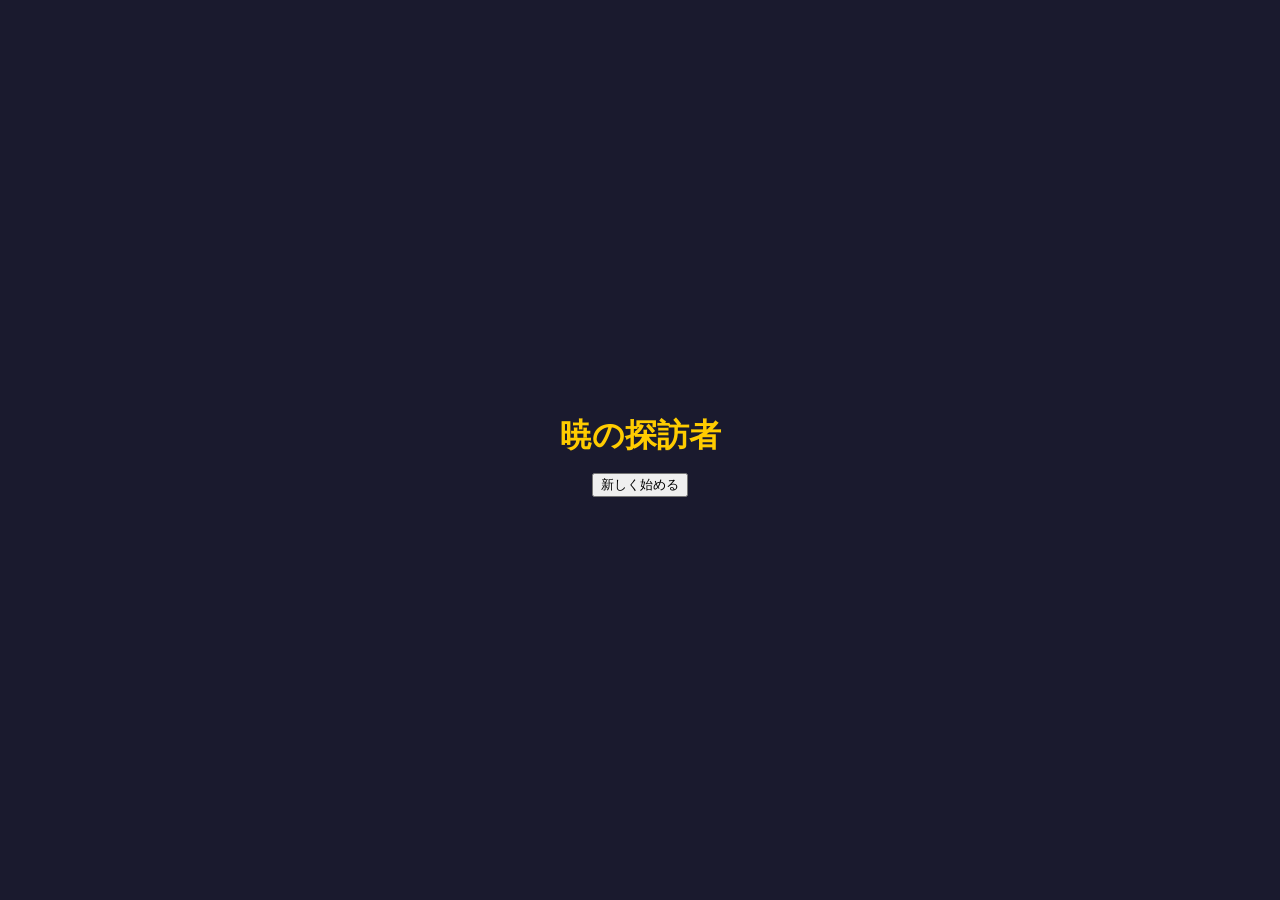
==== commit 07762269: "バグやメニュー、降参の調整" ====
--- a/debug.html
+++ b/debug.html
@@ -516,6 +516,15 @@
     margin-top: 20px;
     width: auto;
     padding: 10px 30px;
+}
+
+.modal-footer {
+    display: flex;
+    justify-content: space-between;
+    align-items: center;
+    padding: 15px 20px;
+    border-top: 1px solid #ffcc00;
+    background-color: #1a1a2e;
 }
 
 /* Responsive adjustments */
@@ -635,12 +644,11 @@
         <div class="game-controls">
             <button id="advance-button" class="button">進む</button>
             <button id="attack-button" class="button hidden">攻撃</button>
-            <button id="surrender-button" class="button hidden">降参</button>
         </div>
     </div>
 
     <!-- Menu Button -->
-    <button id="menu-button" class="button">メニュー</button>
+    <button id="menu-button" class="button hidden">メニュー</button>
 
     <div id="game-over-screen" class="game-screen hidden">
         <h2>ゲームオーバー</h2>
@@ -672,6 +680,7 @@
                     <!-- ステータス表示エリア -->
                     <div class="player-stats-display">
                         <p>名前: <span id="modal-player-name"></span></p>
+                        <p>現在地: <span></span></p>
                         <p>HP: <span id="modal-player-hp"></span>/<span id="modal-player-max-hp"></span></p>
                         <p>攻撃力: <span id="modal-player-attack"></span></p>
                         <p>防御力: <span id="modal-player-armor"></span></p>
@@ -693,6 +702,12 @@
                     <div class="equipment-slots">
                         <!-- 装備はここに動的に追加される -->
                     </div>
+                </div>
+            </div>
+            <div class="modal-footer">
+                <!-- ボタン表示エリア -->
+                <div>
+                    <button id="surrender-button" class="button">降参</button>
                 </div>
             </div>
         </div>
@@ -1271,7 +1286,7 @@
 const advanceButton = document.getElementById("advance-button");
 const attackButton = document.getElementById("attack-button");
 const surrenderButton = document.getElementById("surrender-button");
-const menuButton = document.getElementById("menu-button"); // 追加
+const menuButton = document.getElementById("menu-button");
 
 // アイテム破棄モーダル用DOM要素
 const discardItemModal = document.getElementById("discard-item-modal");
@@ -1426,7 +1441,6 @@
     gameMessage.innerHTML = "";
     choicesContainer.innerHTML = '';
     choicesContainer.classList.add("hidden");
-    surrenderButton.classList.add("hidden");
 }
 
 /**
@@ -1440,6 +1454,7 @@
     // ボタンを初期状態に戻す
     loadGameButton.classList.add("hidden");
     strongNewGameButton.classList.add("hidden");
+    menuButton.classList.add("hidden");
 
     if (savedData) {
         // セーブデータが存在する場合
@@ -1521,9 +1536,10 @@
     resetGameUI();
     showScreen(mainGameScreen);
     updateUI();
-    //populateDebugEnemySelect(); // デバッグ用敵選択を初期化
-    //populateDebugEventSelects(); // デバッグイベント選択を初期化
+    populateDebugEnemySelect(); // デバッグ用敵選択を初期化
+    populateDebugEventSelects(); // デバッグイベント選択を初期化
     populateDebugItemSelect(); // デバッグ用アイテム選択を初期化
+    menuButton.classList.remove("hidden");
 
     // ロード時にイベントが未完了だった場合の処理
     if (!player.currentEventCompleted && player.savedEventCategory && player.savedEventIndex !== null) {
@@ -1997,7 +2013,6 @@
         advanceButton.classList.add("hidden");
         attackButton.disabled = false;
         attackButton.classList.remove("hidden");
-        surrenderButton.classList.remove("hidden");
         displayMessage(`\n${currentEnemy.description}`);
         displayMessage(`${currentEnemy.name}が現れた！戦闘開始！`);
         updateEnemyStatus();
@@ -2621,7 +2636,6 @@
                 attackButton.classList.add("hidden");
                 advanceButton.classList.remove("hidden");
                 advanceButton.disabled = false; // 戦闘終了後、進むボタンを有効化
-                surrenderButton.classList.add("hidden"); // 戦闘終了時に降参ボタンを非表示に
                 enemyStatusArea.classList.add("hidden"); // 敵HP表示を非表示に
                 currentEnemy = null; // 敵をクリア
                 player.currentEventCompleted = true; // 戦闘イベント完了
@@ -2644,7 +2658,6 @@
             updateEnemyStatus(); // 敵HP表示を更新 (プレイヤーのターンではないが、念のため)
 
             if (player.hp <= 0) {
-                surrenderButton.classList.add("hidden"); // プレイヤー敗北時に降参ボタンを非表示に
                 enemyStatusArea.classList.add("hidden"); // 敵HP表示を非表示に
                 checkGameEnd();
                 saveGame(player); // ゲームオーバー時にセーブ
@@ -2682,10 +2695,7 @@
  * プレイヤーが降参する
  */
 function surrender() {
-    if (!isCombatActive) {
-        displayMessage("戦闘中でないため降参できません。", false);
-        return;
-    }
+    closeMenuModal();
     player.isGameOver = true;
     displayMessage("あなたは降参した... 冒険はここで終わった...");
     saveGame(player);
